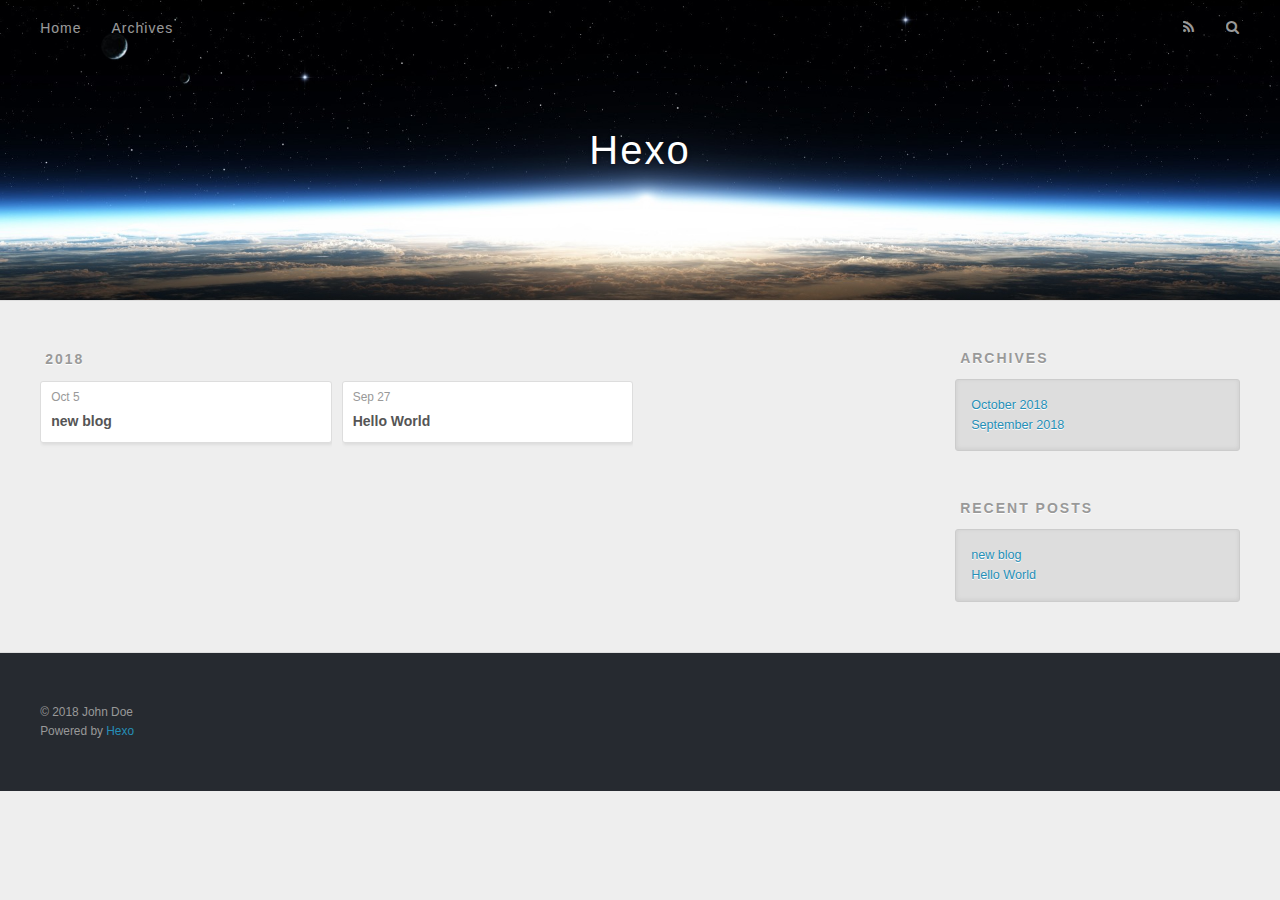
==== archives/index.html @ 99ccfb4d "Site updated: 2018-10-05 17:30:05" ====
<!DOCTYPE html>
<html>
<head>
  <meta charset="utf-8">
  

  
  <title>Archives | Hexo</title>
  <meta name="viewport" content="width=device-width, initial-scale=1, maximum-scale=1">
  <meta property="og:type" content="website">
<meta property="og:title" content="Hexo">
<meta property="og:url" content="http://yoursite.com/archives/index.html">
<meta property="og:site_name" content="Hexo">
<meta property="og:locale" content="default">
<meta name="twitter:card" content="summary">
<meta name="twitter:title" content="Hexo">
  
    <link rel="alternate" href="/atom.xml" title="Hexo" type="application/atom+xml">
  
  
    <link rel="icon" href="/favicon.png">
  
  
    <link href="//fonts.googleapis.com/css?family=Source+Code+Pro" rel="stylesheet" type="text/css">
  
  <link rel="stylesheet" href="/css/style.css">
</head>

<body>
  <div id="container">
    <div id="wrap">
      <header id="header">
  <div id="banner"></div>
  <div id="header-outer" class="outer">
    <div id="header-title" class="inner">
      <h1 id="logo-wrap">
        <a href="/" id="logo">Hexo</a>
      </h1>
      
    </div>
    <div id="header-inner" class="inner">
      <nav id="main-nav">
        <a id="main-nav-toggle" class="nav-icon"></a>
        
          <a class="main-nav-link" href="/">Home</a>
        
          <a class="main-nav-link" href="/archives">Archives</a>
        
      </nav>
      <nav id="sub-nav">
        
          <a id="nav-rss-link" class="nav-icon" href="/atom.xml" title="RSS Feed"></a>
        
        <a id="nav-search-btn" class="nav-icon" title="Search"></a>
      </nav>
      <div id="search-form-wrap">
        <form action="//google.com/search" method="get" accept-charset="UTF-8" class="search-form"><input type="search" name="q" class="search-form-input" placeholder="Search"><button type="submit" class="search-form-submit">&#xF002;</button><input type="hidden" name="sitesearch" value="http://yoursite.com"></form>
      </div>
    </div>
  </div>
</header>
      <div class="outer">
        <section id="main">
  
  
    
    
      
      
      <section class="archives-wrap">
        <div class="archive-year-wrap">
          <a href="/archives/2018" class="archive-year">2018</a>
        </div>
        <div class="archives">
    
    <article class="archive-article archive-type-post">
  <div class="archive-article-inner">
    <header class="archive-article-header">
      <a href="/2018/10/05/new-blog/" class="archive-article-date">
  <time datetime="2018-10-05T09:23:16.000Z" itemprop="datePublished">Oct 5</time>
</a>
      
  
    <h1 itemprop="name">
      <a class="archive-article-title" href="/2018/10/05/new-blog/">new blog</a>
    </h1>
  

    </header>
  </div>
</article>
  
    
    
    <article class="archive-article archive-type-post">
  <div class="archive-article-inner">
    <header class="archive-article-header">
      <a href="/2018/09/27/hello-world/" class="archive-article-date">
  <time datetime="2018-09-27T07:28:44.805Z" itemprop="datePublished">Sep 27</time>
</a>
      
  
    <h1 itemprop="name">
      <a class="archive-article-title" href="/2018/09/27/hello-world/">Hello World</a>
    </h1>
  

    </header>
  </div>
</article>
  
  
    </div></section>
  


</section>
        
          <aside id="sidebar">
  
    

  
    

  
    
  
    
  <div class="widget-wrap">
    <h3 class="widget-title">Archives</h3>
    <div class="widget">
      <ul class="archive-list"><li class="archive-list-item"><a class="archive-list-link" href="/archives/2018/10/">October 2018</a></li><li class="archive-list-item"><a class="archive-list-link" href="/archives/2018/09/">September 2018</a></li></ul>
    </div>
  </div>


  
    
  <div class="widget-wrap">
    <h3 class="widget-title">Recent Posts</h3>
    <div class="widget">
      <ul>
        
          <li>
            <a href="/2018/10/05/new-blog/">new blog</a>
          </li>
        
          <li>
            <a href="/2018/09/27/hello-world/">Hello World</a>
          </li>
        
      </ul>
    </div>
  </div>

  
</aside>
        
      </div>
      <footer id="footer">
  
  <div class="outer">
    <div id="footer-info" class="inner">
      &copy; 2018 John Doe<br>
      Powered by <a href="http://hexo.io/" target="_blank">Hexo</a>
    </div>
  </div>
</footer>
    </div>
    <nav id="mobile-nav">
  
    <a href="/" class="mobile-nav-link">Home</a>
  
    <a href="/archives" class="mobile-nav-link">Archives</a>
  
</nav>
    

<script src="//ajax.googleapis.com/ajax/libs/jquery/2.0.3/jquery.min.js"></script>


  <link rel="stylesheet" href="/fancybox/jquery.fancybox.css">
  <script src="/fancybox/jquery.fancybox.pack.js"></script>


<script src="/js/script.js"></script>



  </div>
</body>
</html>
---- css/style.css ----
body {
  width: 100%;
}
body:before,
body:after {
  content: "";
  display: table;
}
body:after {
  clear: both;
}
html,
body,
div,
span,
applet,
object,
iframe,
h1,
h2,
h3,
h4,
h5,
h6,
p,
blockquote,
pre,
a,
abbr,
acronym,
address,
big,
cite,
code,
del,
dfn,
em,
img,
ins,
kbd,
q,
s,
samp,
small,
strike,
strong,
sub,
sup,
tt,
var,
dl,
dt,
dd,
ol,
ul,
li,
fieldset,
form,
label,
legend,
table,
caption,
tbody,
tfoot,
thead,
tr,
th,
td {
  margin: 0;
  padding: 0;
  border: 0;
  outline: 0;
  font-weight: inherit;
  font-style: inherit;
  font-family: inherit;
  font-size: 100%;
  vertical-align: baseline;
}
body {
  line-height: 1;
  color: #000;
  background: #fff;
}
ol,
ul {
  list-style: none;
}
table {
  border-collapse: separate;
  border-spacing: 0;
  vertical-align: middle;
}
caption,
th,
td {
  text-align: left;
  font-weight: normal;
  vertical-align: middle;
}
a img {
  border: none;
}
input,
button {
  margin: 0;
  padding: 0;
}
input::-moz-focus-inner,
button::-moz-focus-inner {
  border: 0;
  padding: 0;
}
@font-face {
  font-family: FontAwesome;
  font-style: normal;
  font-weight: normal;
  src: url("fonts/fontawesome-webfont.eot?v=#4.0.3");
  src: url("fonts/fontawesome-webfont.eot?#iefix&v=#4.0.3") format("embedded-opentype"), url("fonts/fontawesome-webfont.woff?v=#4.0.3") format("woff"), url("fonts/fontawesome-webfont.ttf?v=#4.0.3") format("truetype"), url("fonts/fontawesome-webfont.svg#fontawesomeregular?v=#4.0.3") format("svg");
}
html,
body,
#container {
  height: 100%;
}
body {
  background: #eee;
  font: 14px -apple-system, BlinkMacSystemFont, "Segoe UI", "Roboto", "Oxygen", "Ubuntu", "Cantarell", "Fira Sans", "Droid Sans", "Helvetica Neue", sans-serif;
  -webkit-text-size-adjust: 100%;
}
.outer {
  max-width: 1220px;
  margin: 0 auto;
  padding: 0 20px;
}
.outer:before,
.outer:after {
  content: "";
  display: table;
}
.outer:after {
  clear: both;
}
.inner {
  display: inline;
  float: left;
  width: 98.33333333333333%;
  margin: 0 0.833333333333333%;
}
.left,
.alignleft {
  float: left;
}
.right,
.alignright {
  float: right;
}
.clear {
  clear: both;
}
#container {
  position: relative;
}
.mobile-nav-on {
  overflow: hidden;
}
#wrap {
  height: 100%;
  width: 100%;
  position: absolute;
  top: 0;
  left: 0;
  -webkit-transition: 0.2s ease-out;
  -moz-transition: 0.2s ease-out;
  -ms-transition: 0.2s ease-out;
  transition: 0.2s ease-out;
  z-index: 1;
  background: #eee;
}
.mobile-nav-on #wrap {
  left: 280px;
}
@media screen and (min-width: 768px) {
  #main {
    display: inline;
    float: left;
    width: 73.33333333333333%;
    margin: 0 0.833333333333333%;
  }
}
.article-date,
.article-category-link,
.archive-year,
.widget-title {
  text-decoration: none;
  text-transform: uppercase;
  letter-spacing: 2px;
  color: #999;
  margin-bottom: 1em;
  margin-left: 5px;
  line-height: 1em;
  text-shadow: 0 1px #fff;
  font-weight: bold;
}
.article-inner,
.archive-article-inner {
  background: #fff;
  -webkit-box-shadow: 1px 2px 3px #ddd;
  box-shadow: 1px 2px 3px #ddd;
  border: 1px solid #ddd;
  border-radius: 3px;
}
.article-entry h1,
.widget h1 {
  font-size: 2em;
}
.article-entry h2,
.widget h2 {
  font-size: 1.5em;
}
.article-entry h3,
.widget h3 {
  font-size: 1.3em;
}
.article-entry h4,
.widget h4 {
  font-size: 1.2em;
}
.article-entry h5,
.widget h5 {
  font-size: 1em;
}
.article-entry h6,
.widget h6 {
  font-size: 1em;
  color: #999;
}
.article-entry hr,
.widget hr {
  border: 1px dashed #ddd;
}
.article-entry strong,
.widget strong {
  font-weight: bold;
}
.article-entry em,
.widget em,
.article-entry cite,
.widget cite {
  font-style: italic;
}
.article-entry sup,
.widget sup,
.article-entry sub,
.widget sub {
  font-size: 0.75em;
  line-height: 0;
  position: relative;
  vertical-align: baseline;
}
.article-entry sup,
.widget sup {
  top: -0.5em;
}
.article-entry sub,
.widget sub {
  bottom: -0.2em;
}
.article-entry small,
.widget small {
  font-size: 0.85em;
}
.article-entry acronym,
.widget acronym,
.article-entry abbr,
.widget abbr {
  border-bottom: 1px dotted;
}
.article-entry ul,
.widget ul,
.article-entry ol,
.widget ol,
.article-entry dl,
.widget dl {
  margin: 0 20px;
  line-height: 1.6em;
}
.article-entry ul ul,
.widget ul ul,
.article-entry ol ul,
.widget ol ul,
.article-entry ul ol,
.widget ul ol,
.article-entry ol ol,
.widget ol ol {
  margin-top: 0;
  margin-bottom: 0;
}
.article-entry ul,
.widget ul {
  list-style: disc;
}
.article-entry ol,
.widget ol {
  list-style: decimal;
}
.article-entry dt,
.widget dt {
  font-weight: bold;
}
#header {
  height: 300px;
  position: relative;
  border-bottom: 1px solid #ddd;
}
#header:before,
#header:after {
  content: "";
  position: absolute;
  left: 0;
  right: 0;
  height: 40px;
}
#header:before {
  top: 0;
  background: -webkit-linear-gradient(rgba(0,0,0,0.2), transparent);
  background: -moz-linear-gradient(rgba(0,0,0,0.2), transparent);
  background: -ms-linear-gradient(rgba(0,0,0,0.2), transparent);
  background: linear-gradient(rgba(0,0,0,0.2), transparent);
}
#header:after {
  bottom: 0;
  background: -webkit-linear-gradient(transparent, rgba(0,0,0,0.2));
  background: -moz-linear-gradient(transparent, rgba(0,0,0,0.2));
  background: -ms-linear-gradient(transparent, rgba(0,0,0,0.2));
  background: linear-gradient(transparent, rgba(0,0,0,0.2));
}
#header-outer {
  height: 100%;
  position: relative;
}
#header-inner {
  position: relative;
  overflow: hidden;
}
#banner {
  position: absolute;
  top: 0;
  left: 0;
  width: 100%;
  height: 100%;
  background: url("images/banner.jpg") center #000;
  -webkit-background-size: cover;
  -moz-background-size: cover;
  background-size: cover;
  z-index: -1;
}
#header-title {
  text-align: center;
  height: 40px;
  position: absolute;
  top: 50%;
  left: 0;
  margin-top: -20px;
}
#logo,
#subtitle {
  text-decoration: none;
  color: #fff;
  font-weight: 300;
  text-shadow: 0 1px 4px rgba(0,0,0,0.3);
}
#logo {
  font-size: 40px;
  line-height: 40px;
  letter-spacing: 2px;
}
#subtitle {
  font-size: 16px;
  line-height: 16px;
  letter-spacing: 1px;
}
#subtitle-wrap {
  margin-top: 16px;
}
#main-nav {
  float: left;
  margin-left: -15px;
}
.nav-icon,
.main-nav-link {
  float: left;
  color: #fff;
  opacity: 0.6;
  text-decoration: none;
  text-shadow: 0 1px rgba(0,0,0,0.2);
  -webkit-transition: opacity 0.2s;
  -moz-transition: opacity 0.2s;
  -ms-transition: opacity 0.2s;
  transition: opacity 0.2s;
  display: block;
  padding: 20px 15px;
}
.nav-icon:hover,
.main-nav-link:hover {
  opacity: 1;
}
.nav-icon {
  font-family: FontAwesome;
  text-align: center;
  font-size: 14px;
  width: 14px;
  height: 14px;
  padding: 20px 15px;
  position: relative;
  cursor: pointer;
}
.main-nav-link {
  font-weight: 300;
  letter-spacing: 1px;
}
@media screen and (max-width: 479px) {
  .main-nav-link {
    display: none;
  }
}
#main-nav-toggle {
  display: none;
}
#main-nav-toggle:before {
  content: "\f0c9";
}
@media screen and (max-width: 479px) {
  #main-nav-toggle {
    display: block;
  }
}
#sub-nav {
  float: right;
  margin-right: -15px;
}
#nav-rss-link:before {
  content: "\f09e";
}
#nav-search-btn:before {
  content: "\f002";
}
#search-form-wrap {
  position: absolute;
  top: 15px;
  width: 150px;
  height: 30px;
  right: -150px;
  opacity: 0;
  -webkit-transition: 0.2s ease-out;
  -moz-transition: 0.2s ease-out;
  -ms-transition: 0.2s ease-out;
  transition: 0.2s ease-out;
}
#search-form-wrap.on {
  opacity: 1;
  right: 0;
}
@media screen and (max-width: 479px) {
  #search-form-wrap {
    width: 100%;
    right: -100%;
  }
}
.search-form {
  position: absolute;
  top: 0;
  left: 0;
  right: 0;
  background: #fff;
  padding: 5px 15px;
  border-radius: 15px;
  -webkit-box-shadow: 0 0 10px rgba(0,0,0,0.3);
  box-shadow: 0 0 10px rgba(0,0,0,0.3);
}
.search-form-input {
  border: none;
  background: none;
  color: #555;
  width: 100%;
  font: 13px -apple-system, BlinkMacSystemFont, "Segoe UI", "Roboto", "Oxygen", "Ubuntu", "Cantarell", "Fira Sans", "Droid Sans", "Helvetica Neue", sans-serif;
  outline: none;
}
.search-form-input::-webkit-search-results-decoration,
.search-form-input::-webkit-search-cancel-button {
  -webkit-appearance: none;
}
.search-form-submit {
  position: absolute;
  top: 50%;
  right: 10px;
  margin-top: -7px;
  font: 13px FontAwesome;
  border: none;
  background: none;
  color: #bbb;
  cursor: pointer;
}
.search-form-submit:hover,
.search-form-submit:focus {
  color: #777;
}
.article {
  margin: 50px 0;
}
.article-inner {
  overflow: hidden;
}
.article-meta:before,
.article-meta:after {
  content: "";
  display: table;
}
.article-meta:after {
  clear: both;
}
.article-date {
  float: left;
}
.article-category {
  float: left;
  line-height: 1em;
  color: #ccc;
  text-shadow: 0 1px #fff;
  margin-left: 8px;
}
.article-category:before {
  content: "\2022";
}
.article-category-link {
  margin: 0 12px 1em;
}
.article-header {
  padding: 20px 20px 0;
}
.article-title {
  text-decoration: none;
  font-size: 2em;
  font-weight: bold;
  color: #555;
  line-height: 1.1em;
  -webkit-transition: color 0.2s;
  -moz-transition: color 0.2s;
  -ms-transition: color 0.2s;
  transition: color 0.2s;
}
a.article-title:hover {
  color: #258fb8;
}
.article-entry {
  color: #555;
  padding: 0 20px;
}
.article-entry:before,
.article-entry:after {
  content: "";
  display: table;
}
.article-entry:after {
  clear: both;
}
.article-entry p,
.article-entry table {
  line-height: 1.6em;
  margin: 1.6em 0;
}
.article-entry h1,
.article-entry h2,
.article-entry h3,
.article-entry h4,
.article-entry h5,
.article-entry h6 {
  font-weight: bold;
}
.article-entry h1,
.article-entry h2,
.article-entry h3,
.article-entry h4,
.article-entry h5,
.article-entry h6 {
  line-height: 1.1em;
  margin: 1.1em 0;
}
.article-entry a {
  color: #258fb8;
  text-decoration: none;
}
.article-entry a:hover {
  text-decoration: underline;
}
.article-entry ul,
.article-entry ol,
.article-entry dl {
  margin-top: 1.6em;
  margin-bottom: 1.6em;
}
.article-entry img,
.article-entry video {
  max-width: 100%;
  height: auto;
  display: block;
  margin: auto;
}
.article-entry iframe {
  border: none;
}
.article-entry table {
  width: 100%;
  border-collapse: collapse;
  border-spacing: 0;
}
.article-entry th {
  font-weight: bold;
  border-bottom: 3px solid #ddd;
  padding-bottom: 0.5em;
}
.article-entry td {
  border-bottom: 1px solid #ddd;
  padding: 10px 0;
}
.article-entry blockquote {
  font-family: Georgia, "Times New Roman", serif;
  font-size: 1.4em;
  margin: 1.6em 20px;
  text-align: center;
}
.article-entry blockquote footer {
  font-size: 14px;
  margin: 1.6em 0;
  font-family: -apple-system, BlinkMacSystemFont, "Segoe UI", "Roboto", "Oxygen", "Ubuntu", "Cantarell", "Fira Sans", "Droid Sans", "Helvetica Neue", sans-serif;
}
.article-entry blockquote footer cite:before {
  content: "—";
  padding: 0 0.5em;
}
.article-entry .pullquote {
  text-align: left;
  width: 45%;
  margin: 0;
}
.article-entry .pullquote.left {
  margin-left: 0.5em;
  margin-right: 1em;
}
.article-entry .pullquote.right {
  margin-right: 0.5em;
  margin-left: 1em;
}
.article-entry .caption {
  color: #999;
  display: block;
  font-size: 0.9em;
  margin-top: 0.5em;
  position: relative;
  text-align: center;
}
.article-entry .video-container {
  position: relative;
  padding-top: 56.25%;
  height: 0;
  overflow: hidden;
}
.article-entry .video-container iframe,
.article-entry .video-container object,
.article-entry .video-container embed {
  position: absolute;
  top: 0;
  left: 0;
  width: 100%;
  height: 100%;
  margin-top: 0;
}
.article-more-link a {
  display: inline-block;
  line-height: 1em;
  padding: 6px 15px;
  border-radius: 15px;
  background: #eee;
  color: #999;
  text-shadow: 0 1px #fff;
  text-decoration: none;
}
.article-more-link a:hover {
  background: #258fb8;
  color: #fff;
  text-decoration: none;
  text-shadow: 0 1px #1e7293;
}
.article-footer {
  font-size: 0.85em;
  line-height: 1.6em;
  border-top: 1px solid #ddd;
  padding-top: 1.6em;
  margin: 0 20px 20px;
}
.article-footer:before,
.article-footer:after {
  content: "";
  display: table;
}
.article-footer:after {
  clear: both;
}
.article-footer a {
  color: #999;
  text-decoration: none;
}
.article-footer a:hover {
  color: #555;
}
.article-tag-list-item {
  float: left;
  margin-right: 10px;
}
.article-tag-list-link:before {
  content: "#";
}
.article-comment-link {
  float: right;
}
.article-comment-link:before {
  content: "\f075";
  font-family: FontAwesome;
  padding-right: 8px;
}
.article-share-link {
  cursor: pointer;
  float: right;
  margin-left: 20px;
}
.article-share-link:before {
  content: "\f064";
  font-family: FontAwesome;
  padding-right: 6px;
}
#article-nav {
  position: relative;
}
#article-nav:before,
#article-nav:after {
  content: "";
  display: table;
}
#article-nav:after {
  clear: both;
}
@media screen and (min-width: 768px) {
  #article-nav {
    margin: 50px 0;
  }
  #article-nav:before {
    width: 8px;
    height: 8px;
    position: absolute;
    top: 50%;
    left: 50%;
    margin-top: -4px;
    margin-left: -4px;
    content: "";
    border-radius: 50%;
    background: #ddd;
    -webkit-box-shadow: 0 1px 2px #fff;
    box-shadow: 0 1px 2px #fff;
  }
}
.article-nav-link-wrap {
  text-decoration: none;
  text-shadow: 0 1px #fff;
  color: #999;
  -webkit-box-sizing: border-box;
  -moz-box-sizing: border-box;
  box-sizing: border-box;
  margin-top: 50px;
  text-align: center;
  display: block;
}
.article-nav-link-wrap:hover {
  color: #555;
}
@media screen and (min-width: 768px) {
  .article-nav-link-wrap {
    width: 50%;
    margin-top: 0;
  }
}
@media screen and (min-width: 768px) {
  #article-nav-newer {
    float: left;
    text-align: right;
    padding-right: 20px;
  }
}
@media screen and (min-width: 768px) {
  #article-nav-older {
    float: right;
    text-align: left;
    padding-left: 20px;
  }
}
.article-nav-caption {
  text-transform: uppercase;
  letter-spacing: 2px;
  color: #ddd;
  line-height: 1em;
  font-weight: bold;
}
#article-nav-newer .article-nav-caption {
  margin-right: -2px;
}
.article-nav-title {
  font-size: 0.85em;
  line-height: 1.6em;
  margin-top: 0.5em;
}
.article-share-box {
  position: absolute;
  display: none;
  background: #fff;
  -webkit-box-shadow: 1px 2px 10px rgba(0,0,0,0.2);
  box-shadow: 1px 2px 10px rgba(0,0,0,0.2);
  border-radius: 3px;
  margin-left: -145px;
  overflow: hidden;
  z-index: 1;
}
.article-share-box.on {
  display: block;
}
.article-share-input {
  width: 100%;
  background: none;
  -webkit-box-sizing: border-box;
  -moz-box-sizing: border-box;
  box-sizing: border-box;
  font: 14px -apple-system, BlinkMacSystemFont, "Segoe UI", "Roboto", "Oxygen", "Ubuntu", "Cantarell", "Fira Sans", "Droid Sans", "Helvetica Neue", sans-serif;
  padding: 0 15px;
  color: #555;
  outline: none;
  border: 1px solid #ddd;
  border-radius: 3px 3px 0 0;
  height: 36px;
  line-height: 36px;
}
.article-share-links {
  background: #eee;
}
.article-share-links:before,
.article-share-links:after {
  content: "";
  display: table;
}
.article-share-links:after {
  clear: both;
}
.article-share-twitter,
.article-share-facebook,
.article-share-pinterest,
.article-share-google {
  width: 50px;
  height: 36px;
  display: block;
  float: left;
  position: relative;
  color: #999;
  text-shadow: 0 1px #fff;
}
.article-share-twitter:before,
.article-share-facebook:before,
.article-share-pinterest:before,
.article-share-google:before {
  font-size: 20px;
  font-family: FontAwesome;
  width: 20px;
  height: 20px;
  position: absolute;
  top: 50%;
  left: 50%;
  margin-top: -10px;
  margin-left: -10px;
  text-align: center;
}
.article-share-twitter:hover,
.article-share-facebook:hover,
.article-share-pinterest:hover,
.article-share-google:hover {
  color: #fff;
}
.article-share-twitter:before {
  content: "\f099";
}
.article-share-twitter:hover {
  background: #00aced;
  text-shadow: 0 1px #008abe;
}
.article-share-facebook:before {
  content: "\f09a";
}
.article-share-facebook:hover {
  background: #3b5998;
  text-shadow: 0 1px #2f477a;
}
.article-share-pinterest:before {
  content: "\f0d2";
}
.article-share-pinterest:hover {
  background: #cb2027;
  text-shadow: 0 1px #a21a1f;
}
.article-share-google:before {
  content: "\f0d5";
}
.article-share-google:hover {
  background: #dd4b39;
  text-shadow: 0 1px #be3221;
}
.article-gallery {
  background: #000;
  position: relative;
}
.article-gallery-photos {
  position: relative;
  overflow: hidden;
}
.article-gallery-img {
  display: none;
  max-width: 100%;
}
.article-gallery-img:first-child {
  display: block;
}
.article-gallery-img.loaded {
  position: absolute;
  display: block;
}
.article-gallery-img img {
  display: block;
  max-width: 100%;
  margin: 0 auto;
}
#comments {
  background: #fff;
  -webkit-box-shadow: 1px 2px 3px #ddd;
  box-shadow: 1px 2px 3px #ddd;
  padding: 20px;
  border: 1px solid #ddd;
  border-radius: 3px;
  margin: 50px 0;
}
#comments a {
  color: #258fb8;
}
.archives-wrap {
  margin: 50px 0;
}
.archives:before,
.archives:after {
  content: "";
  display: table;
}
.archives:after {
  clear: both;
}
.archive-year-wrap {
  margin-bottom: 1em;
}
.archives {
  -webkit-column-gap: 10px;
  -moz-column-gap: 10px;
  column-gap: 10px;
}
@media screen and (min-width: 480px) and (max-width: 767px) {
  .archives {
    -webkit-column-count: 2;
    -moz-column-count: 2;
    column-count: 2;
  }
}
@media screen and (min-width: 768px) {
  .archives {
    -webkit-column-count: 3;
    -moz-column-count: 3;
    column-count: 3;
  }
}
.archive-article {
  -webkit-column-break-inside: avoid;
  page-break-inside: avoid;
  overflow: hidden;
  break-inside: avoid-column;
}
.archive-article-inner {
  padding: 10px;
  margin-bottom: 15px;
}
.archive-article-title {
  text-decoration: none;
  font-weight: bold;
  color: #555;
  -webkit-transition: color 0.2s;
  -moz-transition: color 0.2s;
  -ms-transition: color 0.2s;
  transition: color 0.2s;
  line-height: 1.6em;
}
.archive-article-title:hover {
  color: #258fb8;
}
.archive-article-footer {
  margin-top: 1em;
}
.archive-article-date {
  color: #999;
  text-decoration: none;
  font-size: 0.85em;
  line-height: 1em;
  margin-bottom: 0.5em;
  display: block;
}
#page-nav {
  margin: 50px auto;
  background: #fff;
  -webkit-box-shadow: 1px 2px 3px #ddd;
  box-shadow: 1px 2px 3px #ddd;
  border: 1px solid #ddd;
  border-radius: 3px;
  text-align: center;
  color: #999;
  overflow: hidden;
}
#page-nav:before,
#page-nav:after {
  content: "";
  display: table;
}
#page-nav:after {
  clear: both;
}
#page-nav a,
#page-nav span {
  padding: 10px 20px;
  line-height: 1;
  height: 2ex;
}
#page-nav a {
  color: #999;
  text-decoration: none;
}
#page-nav a:hover {
  background: #999;
  color: #fff;
}
#page-nav .prev {
  float: left;
}
#page-nav .next {
  float: right;
}
#page-nav .page-number {
  display: inline-block;
}
@media screen and (max-width: 479px) {
  #page-nav .page-number {
    display: none;
  }
}
#page-nav .current {
  color: #555;
  font-weight: bold;
}
#page-nav .space {
  color: #ddd;
}
#footer {
  background: #262a30;
  padding: 50px 0;
  border-top: 1px solid #ddd;
  color: #999;
}
#footer a {
  color: #258fb8;
  text-decoration: none;
}
#footer a:hover {
  text-decoration: underline;
}
#footer-info {
  line-height: 1.6em;
  font-size: 0.85em;
}
.article-entry pre,
.article-entry .highlight {
  background: #2d2d2d;
  margin: 0 -20px;
  padding: 15px 20px;
  border-style: solid;
  border-color: #ddd;
  border-width: 1px 0;
  overflow: auto;
  color: #ccc;
  line-height: 22.400000000000002px;
}
.article-entry .highlight .gutter pre,
.article-entry .gist .gist-file .gist-data .line-numbers {
  color: #666;
  font-size: 0.85em;
}
.article-entry pre,
.article-entry code {
  font-family: "Source Code Pro", Consolas, Monaco, Menlo, Consolas, monospace;
}
.article-entry code {
  background: #eee;
  text-shadow: 0 1px #fff;
  padding: 0 0.3em;
}
.article-entry pre code {
  background: none;
  text-shadow: none;
  padding: 0;
}
.article-entry .highlight pre {
  border: none;
  margin: 0;
  padding: 0;
}
.article-entry .highlight table {
  margin: 0;
  width: auto;
}
.article-entry .highlight td {
  border: none;
  padding: 0;
}
.article-entry .highlight figcaption {
  font-size: 0.85em;
  color: #999;
  line-height: 1em;
  margin-bottom: 1em;
}
.article-entry .highlight figcaption:before,
.article-entry .highlight figcaption:after {
  content: "";
  display: table;
}
.article-entry .highlight figcaption:after {
  clear: both;
}
.article-entry .highlight figcaption a {
  float: right;
}
.article-entry .highlight .gutter pre {
  text-align: right;
  padding-right: 20px;
}
.article-entry .highlight .line {
  height: 22.400000000000002px;
}
.article-entry .highlight .line.marked {
  background: #515151;
}
.article-entry .gist {
  margin: 0 -20px;
  border-style: solid;
  border-color: #ddd;
  border-width: 1px 0;
  background: #2d2d2d;
  padding: 15px 20px 15px 0;
}
.article-entry .gist .gist-file {
  border: none;
  font-family: "Source Code Pro", Consolas, Monaco, Menlo, Consolas, monospace;
  margin: 0;
}
.article-entry .gist .gist-file .gist-data {
  background: none;
  border: none;
}
.article-entry .gist .gist-file .gist-data .line-numbers {
  background: none;
  border: none;
  padding: 0 20px 0 0;
}
.article-entry .gist .gist-file .gist-data .line-data {
  padding: 0 !important;
}
.article-entry .gist .gist-file .highlight {
  margin: 0;
  padding: 0;
  border: none;
}
.article-entry .gist .gist-file .gist-meta {
  background: #2d2d2d;
  color: #999;
  font: 0.85em -apple-system, BlinkMacSystemFont, "Segoe UI", "Roboto", "Oxygen", "Ubuntu", "Cantarell", "Fira Sans", "Droid Sans", "Helvetica Neue", sans-serif;
  text-shadow: 0 0;
  padding: 0;
  margin-top: 1em;
  margin-left: 20px;
}
.article-entry .gist .gist-file .gist-meta a {
  color: #258fb8;
  font-weight: normal;
}
.article-entry .gist .gist-file .gist-meta a:hover {
  text-decoration: underline;
}
pre .comment,
pre .title {
  color: #999;
}
pre .variable,
pre .attribute,
pre .tag,
pre .regexp,
pre .ruby .constant,
pre .xml .tag .title,
pre .xml .pi,
pre .xml .doctype,
pre .html .doctype,
pre .css .id,
pre .css .class,
pre .css .pseudo {
  color: #f2777a;
}
pre .number,
pre .preprocessor,
pre .built_in,
pre .literal,
pre .params,
pre .constant {
  color: #f99157;
}
pre .class,
pre .ruby .class .title,
pre .css .rules .attribute {
  color: #9c9;
}
pre .string,
pre .value,
pre .inheritance,
pre .header,
pre .ruby .symbol,
pre .xml .cdata {
  color: #9c9;
}
pre .css .hexcolor {
  color: #6cc;
}
pre .function,
pre .python .decorator,
pre .python .title,
pre .ruby .function .title,
pre .ruby .title .keyword,
pre .perl .sub,
pre .javascript .title,
pre .coffeescript .title {
  color: #69c;
}
pre .keyword,
pre .javascript .function {
  color: #c9c;
}
@media screen and (max-width: 479px) {
  #mobile-nav {
    position: absolute;
    top: 0;
    left: 0;
    width: 280px;
    height: 100%;
    background: #191919;
    border-right: 1px solid #fff;
  }
}
@media screen and (max-width: 479px) {
  .mobile-nav-link {
    display: block;
    color: #999;
    text-decoration: none;
    padding: 15px 20px;
    font-weight: bold;
  }
  .mobile-nav-link:hover {
    color: #fff;
  }
}
@media screen and (min-width: 768px) {
  #sidebar {
    display: inline;
    float: left;
    width: 23.333333333333332%;
    margin: 0 0.833333333333333%;
  }
}
.widget-wrap {
  margin: 50px 0;
}
.widget {
  color: #777;
  text-shadow: 0 1px #fff;
  background: #ddd;
  -webkit-box-shadow: 0 -1px 4px #ccc inset;
  box-shadow: 0 -1px 4px #ccc inset;
  border: 1px solid #ccc;
  padding: 15px;
  border-radius: 3px;
}
.widget a {
  color: #258fb8;
  text-decoration: none;
}
.widget a:hover {
  text-decoration: underline;
}
.widget ul ul,
.widget ol ul,
.widget dl ul,
.widget ul ol,
.widget ol ol,
.widget dl ol,
.widget ul dl,
.widget ol dl,
.widget dl dl {
  margin-left: 15px;
  list-style: disc;
}
.widget {
  line-height: 1.6em;
  word-wrap: break-word;
  font-size: 0.9em;
}
.widget ul,
.widget ol {
  list-style: none;
  margin: 0;
}
.widget ul ul,
.widget ol ul,
.widget ul ol,
.widget ol ol {
  margin: 0 20px;
}
.widget ul ul,
.widget ol ul {
  list-style: disc;
}
.widget ul ol,
.widget ol ol {
  list-style: decimal;
}
.category-list-count,
.tag-list-count,
.archive-list-count {
  padding-left: 5px;
  color: #999;
  font-size: 0.85em;
}
.category-list-count:before,
.tag-list-count:before,
.archive-list-count:before {
  content: "(";
}
.category-list-count:after,
.tag-list-count:after,
.archive-list-count:after {
  content: ")";
}
.tagcloud a {
  margin-right: 5px;
  display: inline-block;
}
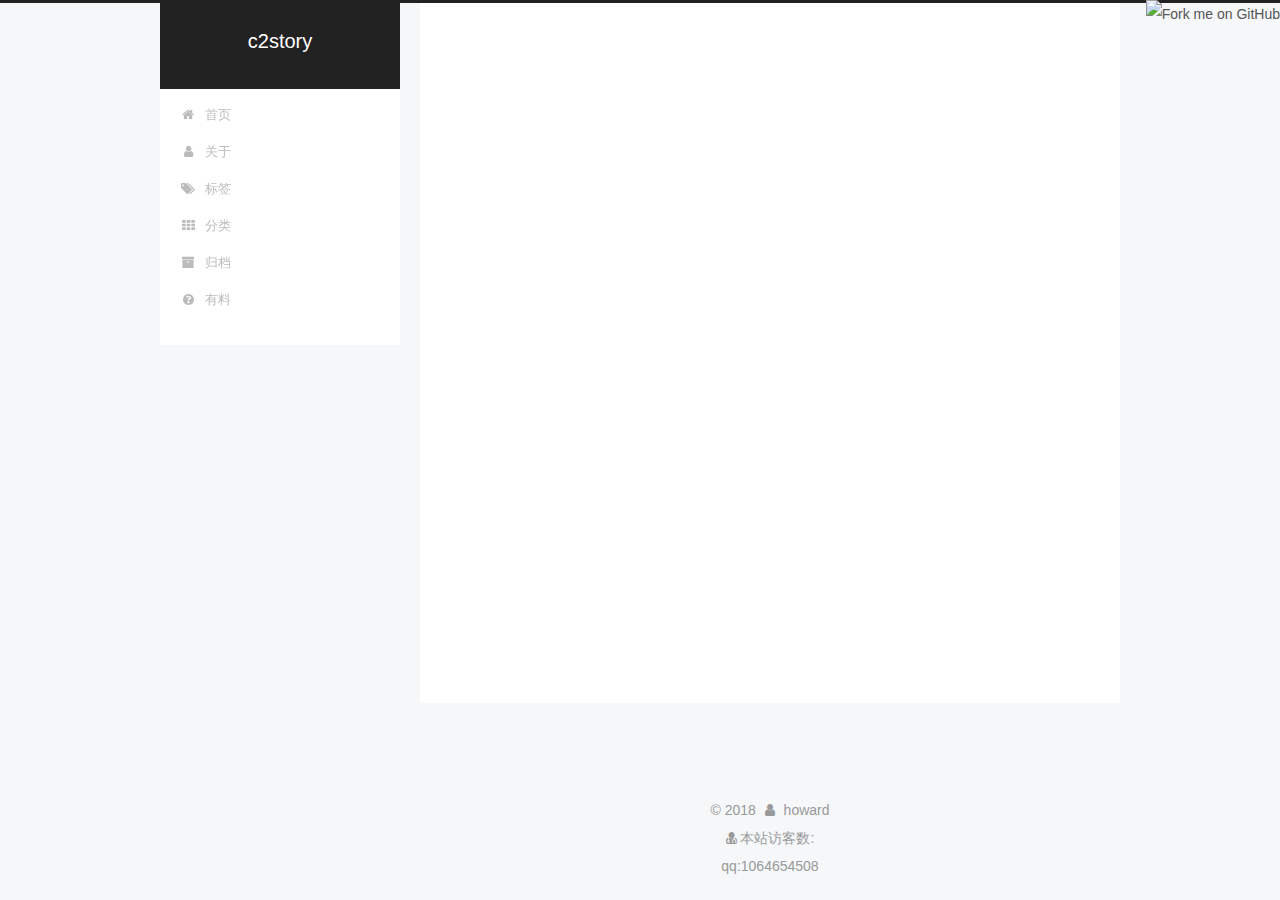
==== commit bf9e1746: "Site updated: 2018-10-05 18:23:35" ====
--- a/archives/index.html
+++ b/archives/index.html
@@ -1,193 +1,637 @@
 <!DOCTYPE html>
-<html>
+
+
+
+  
+
+
+<html class="theme-next pisces use-motion" lang="zh-Hans">
 <head>
-  <meta charset="utf-8">
-  
-
-  
-  <title>Archives | Hexo</title>
-  <meta name="viewport" content="width=device-width, initial-scale=1, maximum-scale=1">
-  <meta property="og:type" content="website">
-<meta property="og:title" content="Hexo">
+  <meta charset="UTF-8"/>
+<meta http-equiv="X-UA-Compatible" content="IE=edge" />
+<meta name="viewport" content="width=device-width, initial-scale=1, maximum-scale=1"/>
+<meta name="theme-color" content="#222">
+
+
+
+
+
+
+
+
+
+<meta http-equiv="Cache-Control" content="no-transform" />
+<meta http-equiv="Cache-Control" content="no-siteapp" />
+
+
+
+
+
+
+
+
+
+
+
+
+
+
+
+
+  
+  
+  <link href="/lib/fancybox/source/jquery.fancybox.css?v=2.1.5" rel="stylesheet" type="text/css" />
+
+
+
+
+
+
+
+<link href="/lib/font-awesome/css/font-awesome.min.css?v=4.6.2" rel="stylesheet" type="text/css" />
+
+<link href="/css/main.css?v=5.1.4" rel="stylesheet" type="text/css" />
+
+
+  <link rel="apple-touch-icon" sizes="180x180" href="/images/apple-touch-icon-next.png?v=5.1.4">
+
+
+  <link rel="icon" type="image/png" sizes="32x32" href="/images/favicon-32x32-next.png?v=5.1.4">
+
+
+  <link rel="icon" type="image/png" sizes="16x16" href="/images/favicon-16x16-next.png?v=5.1.4">
+
+
+  <link rel="mask-icon" href="/images/logo.svg?v=5.1.4" color="#222">
+
+
+
+
+
+  <meta name="keywords" content="Hexo, NexT" />
+
+
+
+
+
+
+
+
+
+
+<meta property="og:type" content="website">
+<meta property="og:title" content="c2story">
 <meta property="og:url" content="http://yoursite.com/archives/index.html">
-<meta property="og:site_name" content="Hexo">
-<meta property="og:locale" content="default">
+<meta property="og:site_name" content="c2story">
+<meta property="og:locale" content="zh-Hans">
 <meta name="twitter:card" content="summary">
-<meta name="twitter:title" content="Hexo">
-  
-    <link rel="alternate" href="/atom.xml" title="Hexo" type="application/atom+xml">
-  
-  
-    <link rel="icon" href="/favicon.png">
-  
-  
-    <link href="//fonts.googleapis.com/css?family=Source+Code+Pro" rel="stylesheet" type="text/css">
-  
-  <link rel="stylesheet" href="/css/style.css">
+<meta name="twitter:title" content="c2story">
+
+
+
+<script type="text/javascript" id="hexo.configurations">
+  var NexT = window.NexT || {};
+  var CONFIG = {
+    root: '/',
+    scheme: 'Pisces',
+    version: '5.1.4',
+    sidebar: {"position":"left","display":"post","offset":12,"b2t":false,"scrollpercent":false,"onmobile":false},
+    fancybox: true,
+    tabs: true,
+    motion: {"enable":true,"async":false,"transition":{"post_block":"fadeIn","post_header":"slideDownIn","post_body":"slideDownIn","coll_header":"slideLeftIn","sidebar":"slideUpIn"}},
+    duoshuo: {
+      userId: '0',
+      author: '博主'
+    },
+    algolia: {
+      applicationID: '',
+      apiKey: '',
+      indexName: '',
+      hits: {"per_page":10},
+      labels: {"input_placeholder":"Search for Posts","hits_empty":"We didn't find any results for the search: ${query}","hits_stats":"${hits} results found in ${time} ms"}
+    }
+  };
+</script>
+
+
+
+  <link rel="canonical" href="http://yoursite.com/archives/"/>
+
+
+
+
+
+  <title>归档 | c2story</title>
+  
+
+
+
+
+
+
+
+
 </head>
 
-<body>
-  <div id="container">
-    <div id="wrap">
-      <header id="header">
-  <div id="banner"></div>
-  <div id="header-outer" class="outer">
-    <div id="header-title" class="inner">
-      <h1 id="logo-wrap">
-        <a href="/" id="logo">Hexo</a>
-      </h1>
-      
+<body itemscope itemtype="http://schema.org/WebPage" lang="zh-Hans">
+
+  
+  
+    
+  
+
+  <div class="container sidebar-position-left page-archive">
+    <div class="headband"></div>
+	<a href="https://github.com/61tongtong"><img style="position: absolute; top: 0; right: 0; border: 0;" src="https://s3.amazonaws.com/github/ribbons/forkme_right_orange_ff7600.png" alt="Fork me on GitHub"></a>
+
+    <header id="header" class="header" itemscope itemtype="http://schema.org/WPHeader">
+      <div class="header-inner"><div class="site-brand-wrapper">
+  <div class="site-meta ">
+    
+
+    <div class="custom-logo-site-title">
+      <a href="/"  class="brand" rel="start">
+        <span class="logo-line-before"><i></i></span>
+        <span class="site-title">c2story</span>
+        <span class="logo-line-after"><i></i></span>
+      </a>
     </div>
-    <div id="header-inner" class="inner">
-      <nav id="main-nav">
-        <a id="main-nav-toggle" class="nav-icon"></a>
-        
-          <a class="main-nav-link" href="/">Home</a>
-        
-          <a class="main-nav-link" href="/archives">Archives</a>
-        
-      </nav>
-      <nav id="sub-nav">
-        
-          <a id="nav-rss-link" class="nav-icon" href="/atom.xml" title="RSS Feed"></a>
-        
-        <a id="nav-search-btn" class="nav-icon" title="Search"></a>
-      </nav>
-      <div id="search-form-wrap">
-        <form action="//google.com/search" method="get" accept-charset="UTF-8" class="search-form"><input type="search" name="q" class="search-form-input" placeholder="Search"><button type="submit" class="search-form-submit">&#xF002;</button><input type="hidden" name="sitesearch" value="http://yoursite.com"></form>
+      
+        <p class="site-subtitle"></p>
+      
+  </div>
+
+  <div class="site-nav-toggle">
+    <button>
+      <span class="btn-bar"></span>
+      <span class="btn-bar"></span>
+      <span class="btn-bar"></span>
+    </button>
+  </div>
+</div>
+
+<nav class="site-nav">
+  
+
+  
+    <ul id="menu" class="menu">
+      
+        
+        <li class="menu-item menu-item-home">
+          <a href="/" rel="section">
+            
+              <i class="menu-item-icon fa fa-fw fa-home"></i> <br />
+            
+            首页
+          </a>
+        </li>
+      
+        
+        <li class="menu-item menu-item-about">
+          <a href="/about/" rel="section">
+            
+              <i class="menu-item-icon fa fa-fw fa-user"></i> <br />
+            
+            关于
+          </a>
+        </li>
+      
+        
+        <li class="menu-item menu-item-tags">
+          <a href="/tags/" rel="section">
+            
+              <i class="menu-item-icon fa fa-fw fa-tags"></i> <br />
+            
+            标签
+          </a>
+        </li>
+      
+        
+        <li class="menu-item menu-item-categories">
+          <a href="/categories/" rel="section">
+            
+              <i class="menu-item-icon fa fa-fw fa-th"></i> <br />
+            
+            分类
+          </a>
+        </li>
+      
+        
+        <li class="menu-item menu-item-archives">
+          <a href="/archives/" rel="section">
+            
+              <i class="menu-item-icon fa fa-fw fa-archive"></i> <br />
+            
+            归档
+          </a>
+        </li>
+      
+        
+        <li class="menu-item menu-item-something">
+          <a href="/something" rel="section">
+            
+              <i class="menu-item-icon fa fa-fw fa-question-circle"></i> <br />
+            
+            有料
+          </a>
+        </li>
+      
+
+      
+    </ul>
+  
+
+  
+</nav>
+
+
+
+ </div>
+    </header>
+
+    <main id="main" class="main">
+      <div class="main-inner">
+        <div class="content-wrap">
+          <div id="content" class="content">
+            
+
+  
+  
+  
+  <div class="post-block archive">
+    <div id="posts" class="posts-collapse">
+      <span class="archive-move-on"></span>
+
+      <span class="archive-page-counter">
+        
+        
+        
+          
+        
+        嗯..! 目前共计 2 篇日志。 继续努力。
+      </span>
+
+      
+
+        
+        
+        
+
+        
+          
+          <div class="collection-title">
+            <h1 class="archive-year" id="archive-year-2018">2018</h1>
+          </div>
+        
+        
+
+        
+
+  <article class="post post-type-normal" itemscope itemtype="http://schema.org/Article">
+    <header class="post-header">
+
+      <h2 class="post-title">
+        
+            <a class="post-title-link" href="/2018/10/05/new-blog/" itemprop="url">
+              
+                <span itemprop="name">new blog</span>
+              
+            </a>
+        
+      </h2>
+
+      <div class="post-meta">
+        <time class="post-time" itemprop="dateCreated"
+              datetime="2018-10-05T17:23:16+08:00"
+              content="2018-10-05" >
+          10-05
+        </time>
       </div>
+
+    </header>
+  </article>
+
+
+
+      
+
+        
+        
+        
+
+        
+        
+
+        
+
+  <article class="post post-type-normal" itemscope itemtype="http://schema.org/Article">
+    <header class="post-header">
+
+      <h2 class="post-title">
+        
+            <a class="post-title-link" href="/2018/09/27/hello-world/" itemprop="url">
+              
+                <span itemprop="name">Hello World</span>
+              
+            </a>
+        
+      </h2>
+
+      <div class="post-meta">
+        <time class="post-time" itemprop="dateCreated"
+              datetime="2018-09-27T15:28:44+08:00"
+              content="2018-09-27" >
+          09-27
+        </time>
+      </div>
+
+    </header>
+  </article>
+
+
+
+      
+
     </div>
   </div>
-</header>
-      <div class="outer">
-        <section id="main">
-  
-  
-    
-    
-      
-      
-      <section class="archives-wrap">
-        <div class="archive-year-wrap">
-          <a href="/archives/2018" class="archive-year">2018</a>
+  
+  
+  
+
+  
+
+
+
+          </div>
+          
+
+
+          
+
         </div>
-        <div class="archives">
-    
-    <article class="archive-article archive-type-post">
-  <div class="archive-article-inner">
-    <header class="archive-article-header">
-      <a href="/2018/10/05/new-blog/" class="archive-article-date">
-  <time datetime="2018-10-05T09:23:16.000Z" itemprop="datePublished">Oct 5</time>
-</a>
-      
-  
-    <h1 itemprop="name">
-      <a class="archive-article-title" href="/2018/10/05/new-blog/">new blog</a>
-    </h1>
-  
-
-    </header>
-  </div>
-</article>
-  
-    
-    
-    <article class="archive-article archive-type-post">
-  <div class="archive-article-inner">
-    <header class="archive-article-header">
-      <a href="/2018/09/27/hello-world/" class="archive-article-date">
-  <time datetime="2018-09-27T07:28:44.805Z" itemprop="datePublished">Sep 27</time>
-</a>
-      
-  
-    <h1 itemprop="name">
-      <a class="archive-article-title" href="/2018/09/27/hello-world/">Hello World</a>
-    </h1>
-  
-
-    </header>
-  </div>
-</article>
-  
-  
-    </div></section>
-  
-
-
-</section>
-        
-          <aside id="sidebar">
-  
-    
-
-  
-    
-
-  
-    
-  
-    
-  <div class="widget-wrap">
-    <h3 class="widget-title">Archives</h3>
-    <div class="widget">
-      <ul class="archive-list"><li class="archive-list-item"><a class="archive-list-link" href="/archives/2018/10/">October 2018</a></li><li class="archive-list-item"><a class="archive-list-link" href="/archives/2018/09/">September 2018</a></li></ul>
+        
+          
+  
+  <div class="sidebar-toggle">
+    <div class="sidebar-toggle-line-wrap">
+      <span class="sidebar-toggle-line sidebar-toggle-line-first"></span>
+      <span class="sidebar-toggle-line sidebar-toggle-line-middle"></span>
+      <span class="sidebar-toggle-line sidebar-toggle-line-last"></span>
     </div>
   </div>
 
-
-  
+  <aside id="sidebar" class="sidebar">
     
-  <div class="widget-wrap">
-    <h3 class="widget-title">Recent Posts</h3>
-    <div class="widget">
-      <ul>
-        
-          <li>
-            <a href="/2018/10/05/new-blog/">new blog</a>
-          </li>
-        
-          <li>
-            <a href="/2018/09/27/hello-world/">Hello World</a>
-          </li>
-        
-      </ul>
+    <div class="sidebar-inner">
+
+      
+
+      
+
+      <section class="site-overview-wrap sidebar-panel sidebar-panel-active">
+        <div class="site-overview">
+          <div class="site-author motion-element" itemprop="author" itemscope itemtype="http://schema.org/Person">
+            
+              <img class="site-author-image" itemprop="image"
+                src="/images/blog-logo.jpg"
+                alt="howard" />
+            
+              <p class="site-author-name" itemprop="name">howard</p>
+              <p class="site-description motion-element" itemprop="description"></p>
+          </div>
+
+          <nav class="site-state motion-element">
+
+            
+              <div class="site-state-item site-state-posts">
+              
+                <a href="/archives/">
+              
+                  <span class="site-state-item-count">2</span>
+                  <span class="site-state-item-name">日志</span>
+                </a>
+              </div>
+            
+
+            
+
+            
+
+          </nav>
+
+          
+
+          
+
+          
+          
+
+          
+          
+
+          
+
+        </div>
+      </section>
+
+      
+
+      
+
     </div>
+  </aside>
+
+
+        
+      </div>
+    </main>
+
+    <footer id="footer" class="footer">
+      <div class="footer-inner">
+        <script async src="https://dn-lbstatics.qbox.me/busuanzi/2.3/busuanzi.pure.mini.js"></script>
+<div class="copyright">&copy; <span itemprop="copyrightYear">2018</span>
+  <span class="with-love">
+    <i class="fa fa-user"></i>
+  </span>
+  <span class="author" itemprop="copyrightHolder">howard</span>
+
+  
+</div>
+
+<div class="powered-by">
+<i class="fa fa-user-md"></i><span id="busuanzi_container_site_uv">
+  本站访客数:<span id="busuanzi_value_site_uv"></span>
+</span>
+</div>
+
+
+  <div class="footer-custom">qq:1064654508</div>
+
+
+        
+
+
+
+
+
+
+
+        
+      </div>
+    </footer>
+
+    
+      <div class="back-to-top">
+        <i class="fa fa-arrow-up"></i>
+        
+      </div>
+    
+
+    
+
   </div>
 
   
-</aside>
-        
-      </div>
-      <footer id="footer">
-  
-  <div class="outer">
-    <div id="footer-info" class="inner">
-      &copy; 2018 John Doe<br>
-      Powered by <a href="http://hexo.io/" target="_blank">Hexo</a>
-    </div>
-  </div>
-</footer>
-    </div>
-    <nav id="mobile-nav">
-  
-    <a href="/" class="mobile-nav-link">Home</a>
-  
-    <a href="/archives" class="mobile-nav-link">Archives</a>
-  
-</nav>
-    
-
-<script src="//ajax.googleapis.com/ajax/libs/jquery/2.0.3/jquery.min.js"></script>
-
-
-  <link rel="stylesheet" href="/fancybox/jquery.fancybox.css">
-  <script src="/fancybox/jquery.fancybox.pack.js"></script>
-
-
-<script src="/js/script.js"></script>
-
-
-
-  </div>
+
+<script type="text/javascript">
+  if (Object.prototype.toString.call(window.Promise) !== '[object Function]') {
+    window.Promise = null;
+  }
+</script>
+
+
+
+
+
+
+
+
+
+  
+
+
+
+
+
+
+
+
+
+
+
+
+  
+  
+    <script type="text/javascript" src="/lib/jquery/index.js?v=2.1.3"></script>
+  
+
+  
+  
+    <script type="text/javascript" src="/lib/fastclick/lib/fastclick.min.js?v=1.0.6"></script>
+  
+
+  
+  
+    <script type="text/javascript" src="/lib/jquery_lazyload/jquery.lazyload.js?v=1.9.7"></script>
+  
+
+  
+  
+    <script type="text/javascript" src="/lib/velocity/velocity.min.js?v=1.2.1"></script>
+  
+
+  
+  
+    <script type="text/javascript" src="/lib/velocity/velocity.ui.min.js?v=1.2.1"></script>
+  
+
+  
+  
+    <script type="text/javascript" src="/lib/fancybox/source/jquery.fancybox.pack.js?v=2.1.5"></script>
+  
+
+
+  
+
+
+  <script type="text/javascript" src="/js/src/utils.js?v=5.1.4"></script>
+
+  <script type="text/javascript" src="/js/src/motion.js?v=5.1.4"></script>
+
+
+
+  
+  
+
+
+  <script type="text/javascript" src="/js/src/affix.js?v=5.1.4"></script>
+
+  <script type="text/javascript" src="/js/src/schemes/pisces.js?v=5.1.4"></script>
+
+
+
+  
+
+  
+
+
+  <script type="text/javascript" src="/js/src/bootstrap.js?v=5.1.4"></script>
+
+
+
+  
+
+
+  
+
+
+
+
+	
+
+
+
+
+
+  
+
+
+
+
+
+  
+
+
+
+
+
+
+
+
+
+
+
+
+  
+
+
+
+
+
+  
+
+  
+
+  
+
+  
+  
+
+  
+
+  
+
+  
+
 </body>
-</html>+</html>
--- a/css/main.css
+++ b/css/main.css
@@ -0,0 +1,3105 @@
+/* normalize.css v3.0.2 | MIT License | git.io/normalize */
+html {
+  font-family: sans-serif; /* 1 */
+  -ms-text-size-adjust: 100%; /* 2 */
+  -webkit-text-size-adjust: 100%; /* 2 */
+}
+body {
+  margin: 0;
+}
+article,
+aside,
+details,
+figcaption,
+figure,
+footer,
+header,
+hgroup,
+main,
+menu,
+nav,
+section,
+summary {
+  display: block;
+}
+audio,
+canvas,
+progress,
+video {
+  display: inline-block; /* 1 */
+  vertical-align: baseline; /* 2 */
+}
+audio:not([controls]) {
+  display: none;
+  height: 0;
+}
+[hidden],
+template {
+  display: none;
+}
+a {
+  background-color: transparent;
+}
+a:active,
+a:hover {
+  outline: 0;
+}
+abbr[title] {
+  border-bottom: 1px dotted;
+}
+b,
+strong {
+  font-weight: bold;
+}
+dfn {
+  font-style: italic;
+}
+h1 {
+  font-size: 2em;
+  margin: 0.67em 0;
+}
+mark {
+  background: #ff0;
+  color: #000;
+}
+small {
+  font-size: 80%;
+}
+sub,
+sup {
+  font-size: 75%;
+  line-height: 0;
+  position: relative;
+  vertical-align: baseline;
+}
+sup {
+  top: -0.5em;
+}
+sub {
+  bottom: -0.25em;
+}
+img {
+  border: 0;
+}
+svg:not(:root) {
+  overflow: hidden;
+}
+figure {
+  margin: 1em 40px;
+}
+hr {
+  -moz-box-sizing: content-box;
+  box-sizing: content-box;
+  height: 0;
+}
+pre {
+  overflow: auto;
+}
+code,
+kbd,
+pre,
+samp {
+  font-family: monospace, monospace;
+  font-size: 1em;
+}
+button,
+input,
+optgroup,
+select,
+textarea {
+  color: inherit; /* 1 */
+  font: inherit; /* 2 */
+  margin: 0; /* 3 */
+}
+button {
+  overflow: visible;
+}
+button,
+select {
+  text-transform: none;
+}
+button,
+html input[type="button"],
+input[type="reset"],
+input[type="submit"] {
+  -webkit-appearance: button; /* 2 */
+  cursor: pointer; /* 3 */
+}
+button[disabled],
+html input[disabled] {
+  cursor: default;
+}
+button::-moz-focus-inner,
+input::-moz-focus-inner {
+  border: 0;
+  padding: 0;
+}
+input {
+  line-height: normal;
+}
+input[type="checkbox"],
+input[type="radio"] {
+  box-sizing: border-box; /* 1 */
+  padding: 0; /* 2 */
+}
+input[type="number"]::-webkit-inner-spin-button,
+input[type="number"]::-webkit-outer-spin-button {
+  height: auto;
+}
+input[type="search"] {
+  -webkit-appearance: textfield; /* 1 */
+  -moz-box-sizing: content-box;
+  -webkit-box-sizing: content-box; /* 2 */
+  box-sizing: content-box;
+}
+input[type="search"]::-webkit-search-cancel-button,
+input[type="search"]::-webkit-search-decoration {
+  -webkit-appearance: none;
+}
+fieldset {
+  border: 1px solid #c0c0c0;
+  margin: 0 2px;
+  padding: 0.35em 0.625em 0.75em;
+}
+legend {
+  border: 0; /* 1 */
+  padding: 0; /* 2 */
+}
+textarea {
+  overflow: auto;
+}
+optgroup {
+  font-weight: bold;
+}
+table {
+  border-collapse: collapse;
+  border-spacing: 0;
+}
+td,
+th {
+  padding: 0;
+}
+::selection {
+  background: #262a30;
+  color: #fff;
+}
+body {
+  position: relative;
+  font-family: 'Lato', "PingFang SC", "Microsoft YaHei", sans-serif;
+  font-size: 14px;
+  line-height: 2;
+  color: #555;
+  background: #f5f7f9;
+}
+@media (max-width: 767px) {
+  body {
+    padding-right: 0 !important;
+  }
+}
+@media (min-width: 768px) and (max-width: 991px) {
+  body {
+    padding-right: 0 !important;
+  }
+}
+@media (min-width: 1600px) {
+  body {
+    font-size: 16px;
+  }
+}
+h1,
+h2,
+h3,
+h4,
+h5,
+h6 {
+  margin: 0;
+  padding: 0;
+  font-weight: bold;
+  line-height: 1.5;
+  font-family: 'Lato', "PingFang SC", "Microsoft YaHei", sans-serif;
+}
+h2,
+h3,
+h4,
+h5,
+h6 {
+  margin: 20px 0 15px;
+}
+h1 {
+  font-size: 22px;
+}
+@media (max-width: 767px) {
+  h1 {
+    font-size: 18px;
+  }
+}
+h2 {
+  font-size: 20px;
+}
+@media (max-width: 767px) {
+  h2 {
+    font-size: 16px;
+  }
+}
+h3 {
+  font-size: 18px;
+}
+@media (max-width: 767px) {
+  h3 {
+    font-size: 14px;
+  }
+}
+h4 {
+  font-size: 16px;
+}
+@media (max-width: 767px) {
+  h4 {
+    font-size: 12px;
+  }
+}
+h5 {
+  font-size: 14px;
+}
+@media (max-width: 767px) {
+  h5 {
+    font-size: 10px;
+  }
+}
+h6 {
+  font-size: 12px;
+}
+@media (max-width: 767px) {
+  h6 {
+    font-size: 8px;
+  }
+}
+p {
+  margin: 0 0 20px 0;
+}
+a {
+  color: #555;
+  text-decoration: none;
+  outline: none;
+  border-bottom: 1px solid #999;
+  word-wrap: break-word;
+}
+a:hover {
+  color: #222;
+  border-bottom-color: #222;
+}
+blockquote {
+  margin: 0;
+  padding: 0;
+}
+img {
+  display: block;
+  margin: auto;
+  max-width: 100%;
+  height: auto;
+}
+hr {
+  margin: 40px 0;
+  height: 3px;
+  border: none;
+  background-color: #ddd;
+  background-image: repeating-linear-gradient(-45deg, #fff, #fff 4px, transparent 4px, transparent 8px);
+}
+blockquote {
+  padding: 0 15px;
+  color: #666;
+  border-left: 4px solid #ddd;
+}
+blockquote cite::before {
+  content: "-";
+  padding: 0 5px;
+}
+dt {
+  font-weight: 700;
+}
+dd {
+  margin: 0;
+  padding: 0;
+}
+kbd {
+  border: 1px solid #ccc;
+  border-radius: 0.2em;
+  box-shadow: 0.1em 0.1em 0.2em rgba(0,0,0,0.1);
+  background-color: #f9f9f9;
+  font-family: inherit;
+  background-image: -webkit-linear-gradient(top, #eee, #fff, #eee);
+  padding: 0.1em 0.3em;
+  white-space: nowrap;
+}
+.text-left {
+  text-align: left;
+}
+.text-center {
+  text-align: center;
+}
+.text-right {
+  text-align: right;
+}
+.text-justify {
+  text-align: justify;
+}
+.text-nowrap {
+  white-space: nowrap;
+}
+.text-lowercase {
+  text-transform: lowercase;
+}
+.text-uppercase {
+  text-transform: uppercase;
+}
+.text-capitalize {
+  text-transform: capitalize;
+}
+.center-block {
+  display: block;
+  margin-left: auto;
+  margin-right: auto;
+}
+.clearfix:before,
+.clearfix:after {
+  content: " ";
+  display: table;
+}
+.clearfix:after {
+  clear: both;
+}
+.pullquote {
+  width: 45%;
+}
+.pullquote.left {
+  float: left;
+  margin-left: 5px;
+  margin-right: 10px;
+}
+.pullquote.right {
+  float: right;
+  margin-left: 10px;
+  margin-right: 5px;
+}
+.affix.affix.affix {
+  position: fixed;
+}
+.translation {
+  margin-top: -20px;
+  font-size: 14px;
+  color: #999;
+}
+.scrollbar-measure {
+  width: 100px;
+  height: 100px;
+  overflow: scroll;
+  position: absolute;
+  top: -9999px;
+}
+.use-motion .motion-element {
+  opacity: 0;
+}
+table {
+  margin: 20px 0;
+  width: 100%;
+  border-collapse: collapse;
+  border-spacing: 0;
+  border: 1px solid #ddd;
+  font-size: 14px;
+  table-layout: fixed;
+  word-wrap: break-all;
+}
+table>tbody>tr:nth-of-type(odd) {
+  background-color: #f9f9f9;
+}
+table>tbody>tr:hover {
+  background-color: #f5f5f5;
+}
+caption,
+th,
+td {
+  padding: 8px;
+  text-align: left;
+  vertical-align: middle;
+  font-weight: normal;
+}
+th,
+td {
+  border-bottom: 3px solid #ddd;
+  border-right: 1px solid #eee;
+}
+th {
+  padding-bottom: 10px;
+  font-weight: 700;
+}
+td {
+  border-bottom-width: 1px;
+}
+html,
+body {
+  height: 100%;
+}
+.container {
+  position: relative;
+  min-height: 100%;
+}
+.header-inner {
+  margin: 0 auto;
+  padding: 100px 0 70px;
+  width: 700px;
+}
+@media (min-width: 1600px) {
+  .container .header-inner {
+    width: 900px;
+  }
+}
+.main {
+  padding-bottom: 150px;
+}
+.main-inner {
+  margin: 0 auto;
+  width: 700px;
+}
+@media (min-width: 1600px) {
+  .container .main-inner {
+    width: 900px;
+  }
+}
+.footer {
+  position: absolute;
+  left: 0;
+  bottom: 0;
+  width: 100%;
+  min-height: 50px;
+}
+.footer-inner {
+  box-sizing: border-box;
+  margin: 20px auto;
+  width: 700px;
+}
+@media (min-width: 1600px) {
+  .container .footer-inner {
+    width: 900px;
+  }
+}
+pre,
+.highlight {
+  overflow: auto;
+  margin: 20px 0;
+  padding: 0;
+  font-size: 13px;
+  color: #4d4d4c;
+  background: #f7f7f7;
+  line-height: 1.6;
+}
+pre,
+code {
+  font-family: consolas, Menlo, "PingFang SC", "Microsoft YaHei", monospace;
+}
+code {
+  padding: 2px 4px;
+  word-wrap: break-word;
+  color: #555;
+  background: #eee;
+  border-radius: 3px;
+  font-size: 13px;
+}
+pre {
+  padding: 10px;
+}
+pre code {
+  padding: 0;
+  color: #4d4d4c;
+  background: none;
+  text-shadow: none;
+}
+.highlight {
+  border-radius: 1px;
+}
+.highlight pre {
+  border: none;
+  margin: 0;
+  padding: 10px 0;
+}
+.highlight table {
+  margin: 0;
+  width: auto;
+  border: none;
+}
+.highlight td {
+  border: none;
+  padding: 0;
+}
+.highlight figcaption {
+  font-size: 1em;
+  color: #4d4d4c;
+  line-height: 1em;
+  margin-bottom: 1em;
+}
+.highlight figcaption:before,
+.highlight figcaption:after {
+  content: " ";
+  display: table;
+}
+.highlight figcaption:after {
+  clear: both;
+}
+.highlight figcaption a {
+  float: right;
+  color: #4d4d4c;
+}
+.highlight figcaption a:hover {
+  border-bottom-color: #4d4d4c;
+}
+.highlight .gutter pre {
+  padding-left: 10px;
+  padding-right: 10px;
+  color: #869194;
+  text-align: right;
+  background-color: #eff2f3;
+}
+.highlight .code pre {
+  width: 100%;
+  padding-left: 10px;
+  padding-right: 10px;
+  background-color: #f7f7f7;
+}
+.highlight .line {
+  height: 20px;
+}
+.gutter {
+  -webkit-user-select: none;
+  -moz-user-select: none;
+  -ms-user-select: none;
+  user-select: none;
+}
+.gist table {
+  width: auto;
+}
+.gist table td {
+  border: none;
+}
+pre .deletion {
+  background: #fdd;
+}
+pre .addition {
+  background: #dfd;
+}
+pre .meta {
+  color: #8959a8;
+}
+pre .comment {
+  color: #8e908c;
+}
+pre .variable,
+pre .attribute,
+pre .tag,
+pre .regexp,
+pre .ruby .constant,
+pre .xml .tag .title,
+pre .xml .pi,
+pre .xml .doctype,
+pre .html .doctype,
+pre .css .id,
+pre .css .class,
+pre .css .pseudo {
+  color: #c82829;
+}
+pre .number,
+pre .preprocessor,
+pre .built_in,
+pre .literal,
+pre .params,
+pre .constant,
+pre .command {
+  color: #f5871f;
+}
+pre .ruby .class .title,
+pre .css .rules .attribute,
+pre .string,
+pre .value,
+pre .inheritance,
+pre .header,
+pre .ruby .symbol,
+pre .xml .cdata,
+pre .special,
+pre .number,
+pre .formula {
+  color: #718c00;
+}
+pre .title,
+pre .css .hexcolor {
+  color: #3e999f;
+}
+pre .function,
+pre .python .decorator,
+pre .python .title,
+pre .ruby .function .title,
+pre .ruby .title .keyword,
+pre .perl .sub,
+pre .javascript .title,
+pre .coffeescript .title {
+  color: #4271ae;
+}
+pre .keyword,
+pre .javascript .function {
+  color: #8959a8;
+}
+.full-image.full-image.full-image.full-image {
+  border: none;
+  max-width: 100%;
+  width: auto;
+  margin: 20px auto 25px;
+}
+@media (min-width: 992px) {
+  .full-image.full-image.full-image.full-image {
+    max-width: none;
+    width: 118%;
+    margin: 0 -9%;
+  }
+}
+.blockquote-center,
+.page-home .post-type-quote blockquote,
+.page-post-detail .post-type-quote blockquote {
+  position: relative;
+  margin: 40px 0;
+  padding: 0;
+  border-left: none;
+  text-align: center;
+}
+.blockquote-center::before,
+.page-home .post-type-quote blockquote::before,
+.page-post-detail .post-type-quote blockquote::before,
+.blockquote-center::after,
+.page-home .post-type-quote blockquote::after,
+.page-post-detail .post-type-quote blockquote::after {
+  position: absolute;
+  content: ' ';
+  display: block;
+  width: 100%;
+  height: 24px;
+  opacity: 0.2;
+  background-repeat: no-repeat;
+  background-position: 0 -6px;
+  background-size: 22px 22px;
+}
+.blockquote-center::before,
+.page-home .post-type-quote blockquote::before,
+.page-post-detail .post-type-quote blockquote::before {
+  top: -20px;
+  background-image: url("../images/quote-l.svg");
+  border-top: 1px solid #ccc;
+}
+.blockquote-center::after,
+.page-home .post-type-quote blockquote::after,
+.page-post-detail .post-type-quote blockquote::after {
+  bottom: -20px;
+  background-image: url("../images/quote-r.svg");
+  border-bottom: 1px solid #ccc;
+  background-position: 100% 8px;
+}
+.blockquote-center p,
+.page-home .post-type-quote blockquote p,
+.page-post-detail .post-type-quote blockquote p,
+.blockquote-center div,
+.page-home .post-type-quote blockquote div,
+.page-post-detail .post-type-quote blockquote div {
+  text-align: center;
+}
+.post .post-body .group-picture img {
+  box-sizing: border-box;
+  padding: 0 3px;
+  border: none;
+}
+.post .group-picture-row {
+  overflow: hidden;
+  margin-top: 6px;
+}
+.post .group-picture-row:first-child {
+  margin-top: 0;
+}
+.post .group-picture-column {
+  float: left;
+}
+.page-post-detail .post-body .group-picture-column {
+  float: none;
+  margin-top: 10px;
+  width: auto !important;
+}
+.page-post-detail .post-body .group-picture-column img {
+  margin: 0 auto;
+}
+.page-archive .group-picture-container {
+  overflow: hidden;
+}
+.page-archive .group-picture-row {
+  float: left;
+}
+.page-archive .group-picture-row:first-child {
+  margin-top: 6px;
+}
+.page-archive .group-picture-column {
+  max-width: 150px;
+  max-height: 150px;
+}
+.post-body .note {
+  position: relative;
+  padding: 15px;
+  margin-bottom: 20px;
+  border: 1px solid #eee;
+  border-left-width: 5px;
+  border-radius: 3px;
+}
+.post-body .note h2,
+.post-body .note h3,
+.post-body .note h4,
+.post-body .note h5,
+.post-body .note h6 {
+  margin-top: 0;
+  margin-bottom: 0;
+  border-bottom: initial;
+  padding-top: 0 !important;
+}
+.post-body .note p:first-child,
+.post-body .note ul:first-child,
+.post-body .note ol:first-child,
+.post-body .note table:first-child,
+.post-body .note pre:first-child,
+.post-body .note blockquote:first-child {
+  margin-top: 0;
+}
+.post-body .note p:last-child,
+.post-body .note ul:last-child,
+.post-body .note ol:last-child,
+.post-body .note table:last-child,
+.post-body .note pre:last-child,
+.post-body .note blockquote:last-child {
+  margin-bottom: 0;
+}
+.post-body .note.default {
+  border-left-color: #777;
+}
+.post-body .note.default h2,
+.post-body .note.default h3,
+.post-body .note.default h4,
+.post-body .note.default h5,
+.post-body .note.default h6 {
+  color: #777;
+}
+.post-body .note.primary {
+  border-left-color: #6f42c1;
+}
+.post-body .note.primary h2,
+.post-body .note.primary h3,
+.post-body .note.primary h4,
+.post-body .note.primary h5,
+.post-body .note.primary h6 {
+  color: #6f42c1;
+}
+.post-body .note.info {
+  border-left-color: #428bca;
+}
+.post-body .note.info h2,
+.post-body .note.info h3,
+.post-body .note.info h4,
+.post-body .note.info h5,
+.post-body .note.info h6 {
+  color: #428bca;
+}
+.post-body .note.success {
+  border-left-color: #5cb85c;
+}
+.post-body .note.success h2,
+.post-body .note.success h3,
+.post-body .note.success h4,
+.post-body .note.success h5,
+.post-body .note.success h6 {
+  color: #5cb85c;
+}
+.post-body .note.warning {
+  border-left-color: #f0ad4e;
+}
+.post-body .note.warning h2,
+.post-body .note.warning h3,
+.post-body .note.warning h4,
+.post-body .note.warning h5,
+.post-body .note.warning h6 {
+  color: #f0ad4e;
+}
+.post-body .note.danger {
+  border-left-color: #d9534f;
+}
+.post-body .note.danger h2,
+.post-body .note.danger h3,
+.post-body .note.danger h4,
+.post-body .note.danger h5,
+.post-body .note.danger h6 {
+  color: #d9534f;
+}
+.post-body .label {
+  display: inline;
+  padding: 0 2px;
+  white-space: nowrap;
+}
+.post-body .label.default {
+  background-color: #f0f0f0;
+}
+.post-body .label.primary {
+  background-color: #efe6f7;
+}
+.post-body .label.info {
+  background-color: #e5f2f8;
+}
+.post-body .label.success {
+  background-color: #e7f4e9;
+}
+.post-body .label.warning {
+  background-color: #fcf6e1;
+}
+.post-body .label.danger {
+  background-color: #fae8eb;
+}
+.post-body .tabs {
+  position: relative;
+  display: block;
+  margin-bottom: 20px;
+  padding-top: 10px;
+}
+.post-body .tabs ul.nav-tabs {
+  margin: 0;
+  padding: 0;
+  display: flex;
+  margin-bottom: -1px;
+}
+@media (max-width: 413px) {
+  .post-body .tabs ul.nav-tabs {
+    display: block;
+    margin-bottom: 5px;
+  }
+}
+.post-body .tabs ul.nav-tabs li.tab {
+  list-style-type: none !important;
+  margin: 0 0.25em 0 0;
+  border-top: 3px solid transparent;
+  border-left: 1px solid transparent;
+  border-right: 1px solid transparent;
+}
+@media (max-width: 413px) {
+  .post-body .tabs ul.nav-tabs li.tab {
+    margin: initial;
+    border-top: 1px solid transparent;
+    border-left: 3px solid transparent;
+    border-right: 1px solid transparent;
+    border-bottom: 1px solid transparent;
+  }
+}
+.post-body .tabs ul.nav-tabs li.tab a {
+  outline: 0;
+  border-bottom: initial;
+  display: block;
+  line-height: 1.8em;
+  padding: 0.25em 0.75em;
+  transition-duration: 0.2s;
+  transition-timing-function: ease-out;
+  transition-delay: 0s;
+}
+.post-body .tabs ul.nav-tabs li.tab a i {
+  width: 1.285714285714286em;
+}
+.post-body .tabs ul.nav-tabs li.tab.active {
+  border-top: 3px solid #fc6423;
+  border-left: 1px solid #ddd;
+  border-right: 1px solid #ddd;
+  background-color: #fff;
+}
+@media (max-width: 413px) {
+  .post-body .tabs ul.nav-tabs li.tab.active {
+    border-top: 1px solid #ddd;
+    border-left: 3px solid #fc6423;
+    border-right: 1px solid #ddd;
+    border-bottom: 1px solid #ddd;
+  }
+}
+.post-body .tabs ul.nav-tabs li.tab.active a {
+  cursor: default;
+  color: #555;
+}
+.post-body .tabs .tab-content {
+  background-color: #fff;
+}
+.post-body .tabs .tab-content .tab-pane {
+  border: 1px solid #ddd;
+  padding: 20px 20px 0 20px;
+}
+.post-body .tabs .tab-content .tab-pane:not(.active) {
+  display: none !important;
+}
+.post-body .tabs .tab-content .tab-pane.active {
+  display: block !important;
+}
+.btn {
+  display: inline-block;
+  padding: 0 20px;
+  font-size: 14px;
+  color: #555;
+  background: #fff;
+  border: 2px solid #555;
+  text-decoration: none;
+  border-radius: 2px;
+  transition-property: background-color;
+  transition-duration: 0.2s;
+  transition-timing-function: ease-in-out;
+  transition-delay: 0s;
+  line-height: 2;
+}
+.btn:hover {
+  border-color: #222;
+  color: #fff;
+  background: #222;
+}
+.btn +.btn {
+  margin: 0 0 8px 8px;
+}
+.btn .fa-fw {
+  width: 1.285714285714286em;
+  text-align: left;
+}
+.btn-bar {
+  display: block;
+  width: 22px;
+  height: 2px;
+  background: #555;
+  border-radius: 1px;
+}
+.btn-bar+.btn-bar {
+  margin-top: 4px;
+}
+.pagination {
+  margin: 120px 0 40px;
+  text-align: center;
+  border-top: 1px solid #eee;
+}
+.page-number-basic,
+.pagination .prev,
+.pagination .next,
+.pagination .page-number,
+.pagination .space {
+  display: inline-block;
+  position: relative;
+  top: -1px;
+  margin: 0 10px;
+  padding: 0 11px;
+}
+@media (max-width: 767px) {
+  .page-number-basic,
+  .pagination .prev,
+  .pagination .next,
+  .pagination .page-number,
+  .pagination .space {
+    margin: 0 5px;
+  }
+}
+.pagination .prev,
+.pagination .next,
+.pagination .page-number {
+  border-bottom: 0;
+  border-top: 1px solid #eee;
+  transition-property: border-color;
+  transition-duration: 0.2s;
+  transition-timing-function: ease-in-out;
+  transition-delay: 0s;
+}
+.pagination .prev:hover,
+.pagination .next:hover,
+.pagination .page-number:hover {
+  border-top-color: #222;
+}
+.pagination .space {
+  padding: 0;
+  margin: 0;
+}
+.pagination .prev {
+  margin-left: 0;
+}
+.pagination .next {
+  margin-right: 0;
+}
+.pagination .page-number.current {
+  color: #fff;
+  background: #ccc;
+  border-top-color: #ccc;
+}
+@media (max-width: 767px) {
+  .pagination {
+    border-top: none;
+  }
+  .pagination .prev,
+  .pagination .next,
+  .pagination .page-number {
+    margin-bottom: 10px;
+    border-top: 0;
+    border-bottom: 1px solid #eee;
+    padding: 0 10px;
+  }
+  .pagination .prev:hover,
+  .pagination .next:hover,
+  .pagination .page-number:hover {
+    border-bottom-color: #222;
+  }
+}
+.comments {
+  margin: 60px 20px 0;
+}
+.tag-cloud {
+  text-align: center;
+}
+.tag-cloud a {
+  display: inline-block;
+  margin: 10px;
+}
+.back-to-top {
+  box-sizing: border-box;
+  position: fixed;
+  bottom: -100px;
+  right: 30px;
+  z-index: 1050;
+  padding: 0 6px;
+  width: 24px;
+  background: #222;
+  font-size: 12px;
+  opacity: 0.6;
+  color: #fff;
+  cursor: pointer;
+  text-align: center;
+  -webkit-transform: translateZ(0);
+  transition-property: bottom;
+  transition-duration: 0.2s;
+  transition-timing-function: ease-in-out;
+  transition-delay: 0s;
+}
+@media (min-width: 768px) and (max-width: 991px) {
+  .back-to-top {
+    display: none !important;
+  }
+}
+@media (max-width: 767px) {
+  .back-to-top {
+    display: none !important;
+  }
+}
+.back-to-top.back-to-top-on {
+  bottom: 30px;
+}
+.header {
+  background: transparent;
+}
+.header-inner {
+  position: relative;
+}
+.headband {
+  height: 3px;
+  background: #222;
+}
+.site-meta {
+  margin: 0;
+  text-align: center;
+}
+@media (max-width: 767px) {
+  .site-meta {
+    text-align: center;
+  }
+}
+.brand {
+  position: relative;
+  display: inline-block;
+  padding: 0 40px;
+  color: #fff;
+  background: #222;
+  border-bottom: none;
+}
+.brand:hover {
+  color: #fff;
+}
+.logo {
+  display: inline-block;
+  margin-right: 5px;
+  line-height: 36px;
+  vertical-align: top;
+}
+.site-title {
+  display: inline-block;
+  vertical-align: top;
+  line-height: 36px;
+  font-size: 20px;
+  font-weight: normal;
+  font-family: 'Lato', "PingFang SC", "Microsoft YaHei", sans-serif;
+}
+.site-subtitle {
+  margin-top: 10px;
+  font-size: 13px;
+  color: #ddd;
+}
+.use-motion .brand {
+  opacity: 0;
+}
+.use-motion .logo,
+.use-motion .site-title,
+.use-motion .site-subtitle {
+  opacity: 0;
+  position: relative;
+  top: -10px;
+}
+.site-nav-toggle {
+  display: none;
+  position: absolute;
+  top: 10px;
+  left: 10px;
+}
+@media (max-width: 767px) {
+  .site-nav-toggle {
+    display: block;
+  }
+}
+.site-nav-toggle button {
+  margin-top: 2px;
+  padding: 9px 10px;
+  background: transparent;
+  border: none;
+}
+@media (max-width: 767px) {
+  .site-nav {
+    display: none;
+    margin: 0 -10px;
+    padding: 0 10px;
+    clear: both;
+    border-top: 1px solid #ddd;
+  }
+}
+@media (min-width: 768px) and (max-width: 991px) {
+  .site-nav {
+    display: block !important;
+  }
+}
+@media (min-width: 992px) {
+  .site-nav {
+    display: block !important;
+  }
+}
+.menu {
+  margin-top: 20px;
+  padding-left: 0;
+  text-align: center;
+}
+.menu .menu-item {
+  display: inline-block;
+  margin: 0 10px;
+  list-style: none;
+}
+@media screen and (max-width: 767px) {
+  .menu .menu-item {
+    margin-top: 10px;
+  }
+}
+.menu .menu-item a {
+  display: block;
+  font-size: 13px;
+  line-height: inherit;
+  border-bottom: 1px solid transparent;
+  transition-property: border-color;
+  transition-duration: 0.2s;
+  transition-timing-function: ease-in-out;
+  transition-delay: 0s;
+}
+.menu .menu-item a:hover,
+.menu-item-active a {
+  border-bottom-color: #222;
+}
+.menu .menu-item .fa {
+  margin-right: 5px;
+}
+.use-motion .menu-item {
+  opacity: 0;
+}
+.post-body {
+  font-family: 'Lato', "PingFang SC", "Microsoft YaHei", sans-serif;
+}
+@media (max-width: 767px) {
+  .post-body {
+    word-break: break-word;
+  }
+}
+.post-body .fancybox img {
+  display: block !important;
+  margin: 0 auto;
+  cursor: pointer;
+  cursor: zoom-in;
+  cursor: -webkit-zoom-in;
+}
+.post-body .image-caption,
+.post-body .figure .caption {
+  margin: -20px auto 15px;
+  text-align: center;
+  font-size: 14px;
+  color: #999;
+  font-weight: bold;
+  line-height: 1;
+}
+.post-sticky-flag {
+  display: inline-block;
+  font-size: 16px;
+  -ms-transform: rotate(30deg);
+  -webkit-transform: rotate(30deg);
+  -moz-transform: rotate(30deg);
+  -ms-transform: rotate(30deg);
+  -o-transform: rotate(30deg);
+  transform: rotate(30deg);
+}
+.use-motion .post-block,
+.use-motion .pagination,
+.use-motion .comments {
+  opacity: 0;
+}
+.use-motion .post-header {
+  opacity: 0;
+}
+.use-motion .post-body {
+  opacity: 0;
+}
+.use-motion .collection-title {
+  opacity: 0;
+}
+.posts-expand {
+  padding-top: 40px;
+}
+@media (max-width: 767px) {
+  .posts-expand {
+    margin: 0 20px;
+  }
+  .post-body pre .gutter pre {
+    padding-right: 10px;
+  }
+  .post-body .highlight {
+    margin-left: 0px;
+    margin-right: 0px;
+    padding: 0;
+  }
+  .post-body .highlight .gutter pre {
+    padding-right: 10px;
+  }
+}
+@media (min-width: 992px) {
+  .posts-expand .post-body {
+    text-align: justify;
+  }
+}
+.posts-expand .post-body h2,
+.posts-expand .post-body h3,
+.posts-expand .post-body h4,
+.posts-expand .post-body h5,
+.posts-expand .post-body h6 {
+  padding-top: 10px;
+}
+.posts-expand .post-body h2 .header-anchor,
+.posts-expand .post-body h3 .header-anchor,
+.posts-expand .post-body h4 .header-anchor,
+.posts-expand .post-body h5 .header-anchor,
+.posts-expand .post-body h6 .header-anchor {
+  float: right;
+  margin-left: 10px;
+  color: #ccc;
+  border-bottom-style: none;
+  visibility: hidden;
+}
+.posts-expand .post-body h2 .header-anchor:hover,
+.posts-expand .post-body h3 .header-anchor:hover,
+.posts-expand .post-body h4 .header-anchor:hover,
+.posts-expand .post-body h5 .header-anchor:hover,
+.posts-expand .post-body h6 .header-anchor:hover {
+  color: inherit;
+}
+.posts-expand .post-body h2:hover .header-anchor,
+.posts-expand .post-body h3:hover .header-anchor,
+.posts-expand .post-body h4:hover .header-anchor,
+.posts-expand .post-body h5:hover .header-anchor,
+.posts-expand .post-body h6:hover .header-anchor {
+  visibility: visible;
+}
+.posts-expand .post-body ul li {
+  list-style: circle;
+}
+.posts-expand .post-body img {
+  box-sizing: border-box;
+  margin: auto;
+  padding: 3px;
+  border: 1px solid #ddd;
+}
+.posts-expand .post-body .fancybox img {
+  margin: 0 auto 25px;
+}
+@media (max-width: 767px) {
+  .posts-collapse {
+    margin: 0 20px;
+  }
+  .posts-collapse .post-title,
+  .posts-collapse .post-meta {
+    display: block;
+    width: auto;
+    text-align: left;
+  }
+}
+.posts-collapse {
+  position: relative;
+  z-index: 1010;
+  margin-left: 55px;
+}
+.posts-collapse::after {
+  content: " ";
+  position: absolute;
+  top: 20px;
+  left: 0;
+  margin-left: -2px;
+  width: 4px;
+  height: 100%;
+  background: #f5f5f5;
+  z-index: -1;
+}
+@media (max-width: 767px) {
+  .posts-collapse {
+    margin: 0 20px;
+  }
+}
+.posts-collapse .collection-title {
+  position: relative;
+  margin: 60px 0;
+}
+.posts-collapse .collection-title h1,
+.posts-collapse .collection-title h2 {
+  margin-left: 20px;
+}
+.posts-collapse .collection-title small {
+  color: #bbb;
+  margin-left: 5px;
+}
+.posts-collapse .collection-title::before {
+  content: " ";
+  position: absolute;
+  left: 0;
+  top: 50%;
+  margin-left: -4px;
+  margin-top: -4px;
+  width: 8px;
+  height: 8px;
+  background: #bbb;
+  border-radius: 50%;
+}
+.posts-collapse .post {
+  margin: 30px 0;
+}
+.posts-collapse .post-header {
+  position: relative;
+  transition-duration: 0.2s;
+  transition-timing-function: ease-in-out;
+  transition-delay: 0s;
+  transition-property: border;
+  border-bottom: 1px dashed #ccc;
+}
+.posts-collapse .post-header::before {
+  content: " ";
+  position: absolute;
+  left: 0;
+  top: 12px;
+  width: 6px;
+  height: 6px;
+  margin-left: -4px;
+  background: #bbb;
+  border-radius: 50%;
+  border: 1px solid #fff;
+  transition-duration: 0.2s;
+  transition-timing-function: ease-in-out;
+  transition-delay: 0s;
+  transition-property: background;
+}
+.posts-collapse .post-header:hover {
+  border-bottom-color: #666;
+}
+.posts-collapse .post-header:hover::before {
+  background: #222;
+}
+.posts-collapse .post-meta {
+  position: absolute;
+  font-size: 12px;
+  left: 20px;
+  top: 5px;
+}
+.posts-collapse .post-comments-count {
+  display: none;
+}
+.posts-collapse .post-title {
+  margin-left: 60px;
+  font-size: 16px;
+  font-weight: normal;
+  line-height: inherit;
+}
+.posts-collapse .post-title::after {
+  margin-left: 3px;
+  opacity: 0.6;
+}
+.posts-collapse .post-title a {
+  color: #666;
+  border-bottom: none;
+}
+.page-home .post-type-quote .post-header,
+.page-post-detail .post-type-quote .post-header,
+.page-home .post-type-quote .post-tags,
+.page-post-detail .post-type-quote .post-tags {
+  display: none;
+}
+.posts-expand .post-title {
+  text-align: center;
+  word-break: break-word;
+  font-weight: 400;
+}
+.posts-expand .post-title-link {
+  display: inline-block;
+  position: relative;
+  color: #555;
+  border-bottom: none;
+  line-height: 1.2;
+  vertical-align: top;
+}
+.posts-expand .post-title-link::before {
+  content: "";
+  position: absolute;
+  width: 100%;
+  height: 2px;
+  bottom: 0;
+  left: 0;
+  background-color: #000;
+  visibility: hidden;
+  -webkit-transform: scaleX(0);
+  -moz-transform: scaleX(0);
+  -ms-transform: scaleX(0);
+  -o-transform: scaleX(0);
+  transform: scaleX(0);
+  transition-duration: 0.2s;
+  transition-timing-function: ease-in-out;
+  transition-delay: 0s;
+}
+.posts-expand .post-title-link:hover::before {
+  visibility: visible;
+  -webkit-transform: scaleX(1);
+  -moz-transform: scaleX(1);
+  -ms-transform: scaleX(1);
+  -o-transform: scaleX(1);
+  transform: scaleX(1);
+}
+.posts-expand .post-title-link .fa {
+  font-size: 16px;
+}
+.posts-expand .post-meta {
+  margin: 3px 0 60px 0;
+  color: #999;
+  font-family: 'Lato', "PingFang SC", "Microsoft YaHei", sans-serif;
+  font-size: 12px;
+  text-align: center;
+}
+.posts-expand .post-meta .post-category-list {
+  display: inline-block;
+  margin: 0;
+  padding: 3px;
+}
+.posts-expand .post-meta .post-category-list-link {
+  color: #999;
+}
+.posts-expand .post-meta .post-description {
+  font-size: 14px;
+  margin-top: 2px;
+}
+.post-meta-divider {
+  margin: 0 0.5em;
+}
+.post-meta-item-icon {
+  margin-right: 3px;
+}
+@media (min-width: 768px) and (max-width: 991px) {
+  .post-meta-item-icon {
+    display: inline-block;
+  }
+}
+@media (max-width: 767px) {
+  .post-meta-item-icon {
+    display: inline-block;
+  }
+}
+@media (min-width: 768px) and (max-width: 991px) {
+  .post-meta-item-text {
+    display: none;
+  }
+}
+@media (max-width: 767px) {
+  .post-meta-item-text {
+    display: none;
+  }
+}
+@media (max-width: 767px) {
+  .posts-expand .post-comments-count {
+    display: none;
+  }
+}
+.post-button {
+  margin-top: 40px;
+}
+.posts-expand .post-tags {
+  margin-top: 40px;
+  text-align: center;
+}
+.posts-expand .post-tags a {
+  display: inline-block;
+  margin-right: 10px;
+  font-size: 13px;
+}
+.post-nav {
+  display: table;
+  margin-top: 15px;
+  width: 100%;
+  border-top: 1px solid #eee;
+}
+.post-nav-divider {
+  display: table-cell;
+  width: 10%;
+}
+.post-nav-item {
+  display: table-cell;
+  padding: 10px 0 0 0;
+  width: 45%;
+  vertical-align: top;
+}
+.post-nav-item a {
+  position: relative;
+  display: block;
+  line-height: 25px;
+  font-size: 14px;
+  color: #555;
+  border-bottom: none;
+}
+.post-nav-item a:hover {
+  color: #222;
+  border-bottom: none;
+}
+.post-nav-item a:active {
+  top: 2px;
+}
+.post-nav-item .fa {
+  position: absolute;
+  top: 8px;
+  left: 0;
+  font-size: 12px;
+}
+.post-nav-next a {
+  padding-left: 15px;
+}
+.post-nav-prev {
+  text-align: right;
+}
+.post-nav-prev a {
+  padding-right: 15px;
+}
+.post-nav-prev .fa {
+  right: 0;
+  left: auto;
+}
+.posts-expand .post-eof {
+  display: block;
+  margin: 80px auto 60px;
+  width: 8%;
+  height: 1px;
+  background: #ccc;
+  text-align: center;
+}
+.post:last-child .post-eof.post-eof.post-eof {
+  display: none;
+}
+.post-gallery {
+  display: table;
+  table-layout: fixed;
+  width: 100%;
+  border-collapse: separate;
+}
+.post-gallery-row {
+  display: table-row;
+}
+.post-gallery .post-gallery-img {
+  display: table-cell;
+  text-align: center;
+  vertical-align: middle;
+  border: none;
+}
+.post-gallery .post-gallery-img img {
+  max-width: 100%;
+  max-height: 100%;
+  border: none;
+}
+.fancybox-close,
+.fancybox-close:hover {
+  border: none;
+}
+.rtl.post-body p,
+.rtl.post-body a,
+.rtl.post-body h1,
+.rtl.post-body h2,
+.rtl.post-body h3,
+.rtl.post-body h4,
+.rtl.post-body h5,
+.rtl.post-body h6,
+.rtl.post-body li,
+.rtl.post-body ul,
+.rtl.post-body ol {
+  direction: rtl;
+  font-family: UKIJ Ekran;
+}
+.rtl.post-title {
+  font-family: UKIJ Ekran;
+}
+.sidebar {
+  position: fixed;
+  right: 0;
+  top: 0;
+  bottom: 0;
+  width: 0;
+  z-index: 1040;
+  box-shadow: inset 0 2px 6px #000;
+  background: #222;
+  -webkit-transform: translateZ(0);
+}
+.sidebar a {
+  color: #999;
+  border-bottom-color: #555;
+}
+.sidebar a:hover {
+  color: #eee;
+}
+@media (min-width: 768px) and (max-width: 991px) {
+  .sidebar {
+    display: none !important;
+  }
+}
+@media (max-width: 767px) {
+  .sidebar {
+    display: none !important;
+  }
+}
+.sidebar-inner {
+  position: relative;
+  padding: 20px 10px;
+  color: #999;
+  text-align: center;
+}
+.site-overview-wrap {
+  overflow: hidden;
+}
+.site-overview {
+  overflow-y: auto;
+  overflow-x: hidden;
+}
+.sidebar-toggle {
+  position: fixed;
+  right: 30px;
+  bottom: 45px;
+  width: 14px;
+  height: 14px;
+  padding: 5px;
+  background: #222;
+  line-height: 0;
+  z-index: 1050;
+  cursor: pointer;
+  -webkit-transform: translateZ(0);
+}
+@media (min-width: 768px) and (max-width: 991px) {
+  .sidebar-toggle {
+    display: none !important;
+  }
+}
+@media (max-width: 767px) {
+  .sidebar-toggle {
+    display: none !important;
+  }
+}
+.sidebar-toggle-line {
+  position: relative;
+  display: inline-block;
+  vertical-align: top;
+  height: 2px;
+  width: 100%;
+  background: #fff;
+  margin-top: 3px;
+}
+.sidebar-toggle-line:first-child {
+  margin-top: 0;
+}
+.site-author-image {
+  display: block;
+  margin: 0 auto;
+  padding: 2px;
+  max-width: 120px;
+  height: auto;
+  border: 1px solid #eee;
+}
+.site-author-name {
+  margin: 0;
+  text-align: center;
+  color: #222;
+  font-weight: 600;
+}
+.site-description {
+  margin-top: 0;
+  text-align: center;
+  font-size: 13px;
+  color: #999;
+}
+.site-author-image {
+  display: block;
+  margin: 0 auto;
+  padding: 2px;
+  max-width: 120px;
+  height: auto;
+  border: 1px solid #eee;
+/* 头像圆形 */
+  border-radius: 80px;
+  -webkit-border-radius: 80px;
+  -moz-border-radius: 80px;
+  box-shadow: inset 0 -1px 0 #333 sf;
+/* 设置循环动画 [animation: (play)动画名称 (2s)动画播放时长单位秒或微秒 (ase-out)动画播放的速度曲线为以低速结束 
+    (1s)等待1秒然后开始动画 (1)动画播放次数(infinite为循环播放) ]*/
+/* 鼠标经过头像旋转360度 */
+  -webkit-transition: -webkit-transform 1s ease-out;
+  -moz-transition: -moz-transform 1s ease-out;
+  transition: transform 1s ease-out;
+}
+img:hover {
+/* 鼠标经过停止头像旋转 
+  -webkit-animation-play-state:paused;
+  animation-play-state:paused;*/
+/* 鼠标经过头像旋转360度 */
+  -webkit-transform: rotateZ(360deg);
+  -moz-transform: rotateZ(360deg);
+  -webkit-transform: rotateZ(360deg);
+  -moz-transform: rotateZ(360deg);
+  -ms-transform: rotateZ(360deg);
+  -o-transform: rotateZ(360deg);
+  transform: rotateZ(360deg);
+}
+@-webkit-keyframes play {
+  0% {
+    -webkit-transform: rotateZ(0deg);
+  }
+  100% {
+    -webkit-transform: rotateZ(-360deg);
+  }
+}
+@-moz-keyframes play {
+  0% {
+    -moz-transform: rotateZ(0deg);
+  }
+  100% {
+    -moz-transform: rotateZ(-360deg);
+  }
+}
+@-moz-keyframes play {
+  0% {
+    -webkit-transform: rotateZ(0deg);
+    -moz-transform: rotateZ(0deg);
+    -ms-transform: rotateZ(0deg);
+    -o-transform: rotateZ(0deg);
+    transform: rotateZ(0deg);
+  }
+  100% {
+    -webkit-transform: rotateZ(-360deg);
+    -moz-transform: rotateZ(-360deg);
+    -ms-transform: rotateZ(-360deg);
+    -o-transform: rotateZ(-360deg);
+    transform: rotateZ(-360deg);
+  }
+}
+@-webkit-keyframes play {
+  0% {
+    -webkit-transform: rotateZ(0deg);
+    -moz-transform: rotateZ(0deg);
+    -ms-transform: rotateZ(0deg);
+    -o-transform: rotateZ(0deg);
+    transform: rotateZ(0deg);
+  }
+  100% {
+    -webkit-transform: rotateZ(-360deg);
+    -moz-transform: rotateZ(-360deg);
+    -ms-transform: rotateZ(-360deg);
+    -o-transform: rotateZ(-360deg);
+    transform: rotateZ(-360deg);
+  }
+}
+@-o-keyframes play {
+  0% {
+    -webkit-transform: rotateZ(0deg);
+    -moz-transform: rotateZ(0deg);
+    -ms-transform: rotateZ(0deg);
+    -o-transform: rotateZ(0deg);
+    transform: rotateZ(0deg);
+  }
+  100% {
+    -webkit-transform: rotateZ(-360deg);
+    -moz-transform: rotateZ(-360deg);
+    -ms-transform: rotateZ(-360deg);
+    -o-transform: rotateZ(-360deg);
+    transform: rotateZ(-360deg);
+  }
+}
+@keyframes play {
+  0% {
+    -webkit-transform: rotateZ(0deg);
+    -moz-transform: rotateZ(0deg);
+    -ms-transform: rotateZ(0deg);
+    -o-transform: rotateZ(0deg);
+    transform: rotateZ(0deg);
+  }
+  100% {
+    -webkit-transform: rotateZ(-360deg);
+    -moz-transform: rotateZ(-360deg);
+    -ms-transform: rotateZ(-360deg);
+    -o-transform: rotateZ(-360deg);
+    transform: rotateZ(-360deg);
+  }
+}
+.site-state {
+  overflow: hidden;
+  line-height: 1.4;
+  white-space: nowrap;
+  text-align: center;
+}
+.site-state-item {
+  display: inline-block;
+  padding: 0 15px;
+  border-left: 1px solid #eee;
+}
+.site-state-item:first-child {
+  border-left: none;
+}
+.site-state-item a {
+  border-bottom: none;
+}
+.site-state-item-count {
+  display: block;
+  text-align: center;
+  color: inherit;
+  font-weight: 600;
+  font-size: 16px;
+}
+.site-state-item-name {
+  font-size: 13px;
+  color: #999;
+}
+.feed-link {
+  margin-top: 20px;
+}
+.feed-link a {
+  display: inline-block;
+  padding: 0 15px;
+  color: #fc6423;
+  border: 1px solid #fc6423;
+  border-radius: 4px;
+}
+.feed-link a i {
+  color: #fc6423;
+  font-size: 14px;
+}
+.feed-link a:hover {
+  color: #fff;
+  background: #fc6423;
+}
+.feed-link a:hover i {
+  color: #fff;
+}
+.links-of-author {
+  margin-top: 20px;
+}
+.links-of-author a {
+  display: inline-block;
+  vertical-align: middle;
+  margin-right: 10px;
+  margin-bottom: 10px;
+  border-bottom-color: #555;
+  font-size: 13px;
+}
+.links-of-author a:before {
+  display: inline-block;
+  vertical-align: middle;
+  margin-right: 3px;
+  content: " ";
+  width: 4px;
+  height: 4px;
+  border-radius: 50%;
+  background: #088524;
+}
+.links-of-blogroll {
+  font-size: 13px;
+}
+.links-of-blogroll-title {
+  margin-top: 20px;
+  font-size: 14px;
+  font-weight: 600;
+}
+.links-of-blogroll-list {
+  margin: 0;
+  padding: 0;
+  list-style: none;
+}
+.links-of-blogroll-item {
+  padding: 2px 10px;
+}
+.links-of-blogroll-item a {
+  max-width: 280px;
+  box-sizing: border-box;
+  display: inline-block;
+  overflow: hidden;
+  white-space: nowrap;
+  text-overflow: ellipsis;
+}
+.sidebar-nav {
+  margin: 0 0 20px;
+  padding-left: 0;
+}
+.sidebar-nav li {
+  display: inline-block;
+  cursor: pointer;
+  border-bottom: 1px solid transparent;
+  font-size: 14px;
+  color: #555;
+}
+.sidebar-nav li:hover {
+  color: #fc6423;
+}
+.page-post-detail .sidebar-nav-toc {
+  padding: 0 5px;
+}
+.page-post-detail .sidebar-nav-overview {
+  margin-left: 10px;
+}
+.sidebar-nav .sidebar-nav-active {
+  color: #fc6423;
+  border-bottom-color: #fc6423;
+}
+.sidebar-nav .sidebar-nav-active:hover {
+  color: #fc6423;
+}
+.sidebar-panel {
+  display: none;
+}
+.sidebar-panel-active {
+  display: block;
+}
+.post-toc-empty {
+  font-size: 14px;
+  color: #666;
+}
+.post-toc-wrap {
+  overflow: hidden;
+}
+.post-toc {
+  overflow: auto;
+}
+.post-toc ol {
+  margin: 0;
+  padding: 0 2px 5px 10px;
+  text-align: left;
+  list-style: none;
+  font-size: 14px;
+}
+.post-toc ol > ol {
+  padding-left: 0;
+}
+.post-toc ol a {
+  transition-duration: 0.2s;
+  transition-timing-function: ease-in-out;
+  transition-delay: 0s;
+  transition-property: all;
+  color: #666;
+  border-bottom-color: #ccc;
+}
+.post-toc ol a:hover {
+  color: #000;
+  border-bottom-color: #000;
+}
+.post-toc .nav-item {
+  overflow: hidden;
+  text-overflow: ellipsis;
+  text-align: justify;
+  white-space: nowrap;
+  line-height: 1.8;
+}
+.post-toc .nav .nav-child {
+  display: none;
+}
+.post-toc .nav .active > .nav-child {
+  display: block;
+}
+.post-toc .nav .active-current > .nav-child {
+  display: block;
+}
+.post-toc .nav .active-current > .nav-child > .nav-item {
+  display: block;
+}
+.post-toc .nav .active > a {
+  color: #fc6423;
+  border-bottom-color: #fc6423;
+}
+.post-toc .nav .active-current > a {
+  color: #fc6423;
+}
+.post-toc .nav .active-current > a:hover {
+  color: #fc6423;
+}
+.footer {
+  font-size: 14px;
+  color: #999;
+}
+.footer img {
+  border: none;
+}
+.footer-inner {
+  text-align: center;
+}
+.with-love {
+  display: inline-block;
+  margin: 0 5px;
+}
+.powered-by,
+.theme-info {
+  display: inline-block;
+}
+.cc-license {
+  margin-top: 10px;
+  text-align: center;
+}
+.cc-license .cc-opacity {
+  opacity: 0.7;
+  border-bottom: none;
+}
+.cc-license .cc-opacity:hover {
+  opacity: 0.9;
+}
+.cc-license img {
+  display: inline-block;
+}
+.theme-next #ds-thread #ds-reset {
+  color: #555;
+}
+.theme-next #ds-thread #ds-reset .ds-replybox {
+  margin-bottom: 30px;
+}
+.theme-next #ds-thread #ds-reset .ds-replybox .ds-avatar,
+.theme-next #ds-reset .ds-avatar img {
+  box-shadow: none;
+}
+.theme-next #ds-thread #ds-reset .ds-textarea-wrapper {
+  border-color: #c7d4e1;
+  background: none;
+  border-top-right-radius: 3px;
+  border-top-left-radius: 3px;
+}
+.theme-next #ds-thread #ds-reset .ds-textarea-wrapper textarea {
+  height: 60px;
+}
+.theme-next #ds-reset .ds-rounded-top {
+  border-radius: 0;
+}
+.theme-next #ds-thread #ds-reset .ds-post-toolbar {
+  box-sizing: border-box;
+  border: 1px solid #c7d4e1;
+  background: #f6f8fa;
+}
+.theme-next #ds-thread #ds-reset .ds-post-options {
+  height: 40px;
+  border: none;
+  background: none;
+}
+.theme-next #ds-thread #ds-reset .ds-toolbar-buttons {
+  top: 11px;
+}
+.theme-next #ds-thread #ds-reset .ds-sync {
+  top: 5px;
+}
+.theme-next #ds-thread #ds-reset .ds-post-button {
+  top: 4px;
+  right: 5px;
+  width: 90px;
+  height: 30px;
+  border: 1px solid #c5ced7;
+  border-radius: 3px;
+  background-image: linear-gradient(#fbfbfc, #f5f7f9);
+  color: #60676d;
+}
+.theme-next #ds-thread #ds-reset .ds-post-button:hover {
+  background-position: 0 -30px;
+  color: #60676d;
+}
+.theme-next #ds-thread #ds-reset .ds-comments-info {
+  padding: 10px 0;
+}
+.theme-next #ds-thread #ds-reset .ds-sort {
+  display: none;
+}
+.theme-next #ds-thread #ds-reset li.ds-tab a.ds-current {
+  border: none;
+  background: #f6f8fa;
+  color: #60676d;
+}
+.theme-next #ds-thread #ds-reset li.ds-tab a.ds-current:hover {
+  background-color: #e9f0f7;
+  color: #60676d;
+}
+.theme-next #ds-thread #ds-reset li.ds-tab a {
+  border-radius: 2px;
+  padding: 5px;
+}
+.theme-next #ds-thread #ds-reset .ds-login-buttons p {
+  color: #999;
+  line-height: 36px;
+}
+.theme-next #ds-thread #ds-reset .ds-login-buttons .ds-service-list li {
+  height: 28px;
+}
+.theme-next #ds-thread #ds-reset .ds-service-list a {
+  background: none;
+  padding: 5px;
+  border: 1px solid;
+  border-radius: 3px;
+  text-align: center;
+}
+.theme-next #ds-thread #ds-reset .ds-service-list a:hover {
+  color: #fff;
+  background: #666;
+}
+.theme-next #ds-thread #ds-reset .ds-service-list .ds-weibo {
+  color: #fc9b00;
+  border-color: #fc9b00;
+}
+.theme-next #ds-thread #ds-reset .ds-service-list .ds-weibo:hover {
+  background: #fc9b00;
+}
+.theme-next #ds-thread #ds-reset .ds-service-list .ds-qq {
+  color: #60a3ec;
+  border-color: #60a3ec;
+}
+.theme-next #ds-thread #ds-reset .ds-service-list .ds-qq:hover {
+  background: #60a3ec;
+}
+.theme-next #ds-thread #ds-reset .ds-service-list .ds-renren {
+  color: #2e7ac4;
+  border-color: #2e7ac4;
+}
+.theme-next #ds-thread #ds-reset .ds-service-list .ds-renren:hover {
+  background: #2e7ac4;
+}
+.theme-next #ds-thread #ds-reset .ds-service-list .ds-douban {
+  color: #37994c;
+  border-color: #37994c;
+}
+.theme-next #ds-thread #ds-reset .ds-service-list .ds-douban:hover {
+  background: #37994c;
+}
+.theme-next #ds-thread #ds-reset .ds-service-list .ds-kaixin {
+  color: #fef20d;
+  border-color: #fef20d;
+}
+.theme-next #ds-thread #ds-reset .ds-service-list .ds-kaixin:hover {
+  background: #fef20d;
+}
+.theme-next #ds-thread #ds-reset .ds-service-list .ds-netease {
+  color: #f00;
+  border-color: #f00;
+}
+.theme-next #ds-thread #ds-reset .ds-service-list .ds-netease:hover {
+  background: #f00;
+}
+.theme-next #ds-thread #ds-reset .ds-service-list .ds-sohu {
+  color: #ffcb05;
+  border-color: #ffcb05;
+}
+.theme-next #ds-thread #ds-reset .ds-service-list .ds-sohu:hover {
+  background: #ffcb05;
+}
+.theme-next #ds-thread #ds-reset .ds-service-list .ds-baidu {
+  color: #2831e0;
+  border-color: #2831e0;
+}
+.theme-next #ds-thread #ds-reset .ds-service-list .ds-baidu:hover {
+  background: #2831e0;
+}
+.theme-next #ds-thread #ds-reset .ds-service-list .ds-google {
+  color: #166bec;
+  border-color: #166bec;
+}
+.theme-next #ds-thread #ds-reset .ds-service-list .ds-google:hover {
+  background: #166bec;
+}
+.theme-next #ds-thread #ds-reset .ds-service-list .ds-weixin {
+  color: #00ce0d;
+  border-color: #00ce0d;
+}
+.theme-next #ds-thread #ds-reset .ds-service-list .ds-weixin:hover {
+  background: #00ce0d;
+}
+.theme-next #ds-thread #ds-reset .ds-service-list .ds-more-services {
+  border: none;
+}
+.theme-next #ds-thread #ds-reset .ds-service-list .ds-more-services:hover {
+  background: none;
+}
+.theme-next #ds-reset .duoshuo-ua-admin {
+  display: inline-block;
+  color: #f00;
+}
+.theme-next #ds-reset .duoshuo-ua-platform,
+.theme-next #ds-reset .duoshuo-ua-browser {
+  color: #ccc;
+}
+.theme-next #ds-reset .duoshuo-ua-platform .fa,
+.theme-next #ds-reset .duoshuo-ua-browser .fa {
+  display: inline-block;
+  margin-right: 3px;
+}
+.theme-next #ds-reset .duoshuo-ua-separator {
+  display: inline-block;
+  margin-left: 5px;
+}
+.theme-next .this_ua {
+  background-color: #ccc !important;
+  border-radius: 4px;
+  padding: 0 5px !important;
+  margin: 1px 1px !important;
+  border: 1px solid #bbb !important;
+  color: #fff;
+  display: inline-block !important;
+}
+.theme-next .this_ua.admin {
+  background-color: #d9534f !important;
+  border-color: #d9534f !important;
+}
+.theme-next .this_ua.platform.iOS,
+.theme-next .this_ua.platform.Mac,
+.theme-next .this_ua.platform.Windows {
+  background-color: #39b3d7 !important;
+  border-color: #46b8da !important;
+}
+.theme-next .this_ua.platform.Linux {
+  background-color: #3a3a3a !important;
+  border-color: #1f1f1f !important;
+}
+.theme-next .this_ua.platform.Android {
+  background-color: #00c47d !important;
+  border-color: #01b171 !important;
+}
+.theme-next .this_ua.browser.Mobile,
+.theme-next .this_ua.browser.Chrome {
+  background-color: #5cb85c !important;
+  border-color: #4cae4c !important;
+}
+.theme-next .this_ua.browser.Firefox {
+  background-color: #f0ad4e !important;
+  border-color: #eea236 !important;
+}
+.theme-next .this_ua.browser.Maxthon,
+.theme-next .this_ua.browser.IE {
+  background-color: #428bca !important;
+  border-color: #357ebd !important;
+}
+.theme-next .this_ua.browser.baidu,
+.theme-next .this_ua.browser.UCBrowser,
+.theme-next .this_ua.browser.Opera {
+  background-color: #d9534f !important;
+  border-color: #d43f3a !important;
+}
+.theme-next .this_ua.browser.Android,
+.theme-next .this_ua.browser.QQBrowser {
+  background-color: #78ace9 !important;
+  border-color: #4cae4c !important;
+}
+.post-spread {
+  margin-top: 20px;
+  text-align: center;
+}
+.jiathis_style {
+  display: inline-block;
+}
+.jiathis_style a {
+  border: none;
+}
+.fa {
+  font-family: FontAwesome !important;
+}
+.post-spread {
+  margin-top: 20px;
+  text-align: center;
+}
+.bdshare-slide-button-box a {
+  border: none;
+}
+.bdsharebuttonbox {
+  display: inline-block;
+}
+.bdsharebuttonbox a {
+  border: none;
+}
+.local-search-pop-overlay {
+  position: fixed;
+  width: 100%;
+  height: 100%;
+  top: 0;
+  left: 0;
+  z-index: 2080;
+  background-color: rgba(0,0,0,0.3);
+}
+.local-search-popup {
+  display: none;
+  position: fixed;
+  top: 10%;
+  left: 50%;
+  margin-left: -350px;
+  width: 700px;
+  height: 80%;
+  padding: 0;
+  background: #fff;
+  color: #333;
+  z-index: 9999;
+  border-radius: 5px;
+}
+@media (max-width: 767px) {
+  .local-search-popup {
+    padding: 0;
+    top: 0;
+    left: 0;
+    margin: 0;
+    width: 100%;
+    height: 100%;
+    border-radius: 0;
+  }
+}
+.local-search-popup ul.search-result-list {
+  padding: 0;
+  margin: 0 5px;
+}
+.local-search-popup p.search-result {
+  border-bottom: 1px dashed #ccc;
+  padding: 5px 0;
+}
+.local-search-popup a.search-result-title {
+  font-weight: bold;
+  font-size: 16px;
+}
+.local-search-popup .search-keyword {
+  border-bottom: 1px dashed #f00;
+  font-weight: bold;
+  color: #f00;
+}
+.local-search-popup .local-search-header {
+  padding: 5px;
+  height: 36px;
+  background: #f5f5f5;
+  border-top-left-radius: 5px;
+  border-top-right-radius: 5px;
+}
+.local-search-popup #local-search-result {
+  overflow: auto;
+  position: relative;
+  padding: 5px 25px;
+  height: calc(100% - 55px);
+}
+.local-search-popup .local-search-input-wrapper {
+  display: inline-block;
+  width: calc(100% - 90px);
+  height: 36px;
+  line-height: 36px;
+  padding: 0 5px;
+}
+.local-search-popup .local-search-input-wrapper input {
+  padding: 8px 0;
+  height: 20px;
+  display: block;
+  width: 100%;
+  outline: none;
+  border: none;
+  background: transparent;
+  vertical-align: middle;
+}
+.local-search-popup .search-icon,
+.local-search-popup .popup-btn-close {
+  display: inline-block;
+  font-size: 18px;
+  color: #999;
+  height: 36px;
+  width: 18px;
+  padding-left: 10px;
+  padding-right: 10px;
+}
+.local-search-popup .search-icon {
+  float: left;
+}
+.local-search-popup .popup-btn-close {
+  border-left: 1px solid #eee;
+  float: right;
+  cursor: pointer;
+}
+.local-search-popup #no-result {
+  position: absolute;
+  left: 50%;
+  top: 50%;
+  -webkit-transform: translate(-50%, -50%);
+  -webkit-transform: translate(-50%, -50%);
+  -moz-transform: translate(-50%, -50%);
+  -ms-transform: translate(-50%, -50%);
+  -o-transform: translate(-50%, -50%);
+  transform: translate(-50%, -50%);
+  color: #ccc;
+}
+@media (min-width: 768px) and (max-width: 991px) {
+  .busuanzi-count {
+    width: auto;
+  }
+}
+@media (max-width: 767px) {
+  .busuanzi-count {
+    width: auto;
+  }
+}
+.site-uv,
+.site-pv,
+.page-pv {
+  display: inline-block;
+}
+.site-uv .busuanzi-value,
+.site-pv .busuanzi-value,
+.page-pv .busuanzi-value {
+  margin: 0 5px;
+}
+.site-uv {
+  margin-right: 10px;
+}
+.site-uv::after {
+  content: "|";
+  padding-left: 10px;
+}
+.page-archive .archive-page-counter {
+  position: relative;
+  top: 3px;
+  left: 20px;
+}
+@media (max-width: 767px) {
+  .page-archive .archive-page-counter {
+    top: 5px;
+  }
+}
+.page-archive .posts-collapse .archive-move-on {
+  position: absolute;
+  top: 11px;
+  left: 0;
+  margin-left: -6px;
+  width: 10px;
+  height: 10px;
+  opacity: 0.5;
+  background: #555;
+  border: 1px solid #fff;
+  border-radius: 50%;
+}
+.category-all-page .category-all-title {
+  text-align: center;
+}
+.category-all-page .category-all {
+  margin-top: 20px;
+}
+.category-all-page .category-list {
+  margin: 0;
+  padding: 0;
+  list-style: none;
+}
+.category-all-page .category-list-item {
+  margin: 5px 10px;
+}
+.category-all-page .category-list-count {
+  color: #bbb;
+}
+.category-all-page .category-list-count:before {
+  display: inline;
+  content: " (";
+}
+.category-all-page .category-list-count:after {
+  display: inline;
+  content: ") ";
+}
+.category-all-page .category-list-child {
+  padding-left: 10px;
+}
+#schedule ul#event-list {
+  padding-left: 30px;
+}
+#schedule ul#event-list hr {
+  margin: 20px 0 45px 0 !important;
+  background: #222;
+}
+#schedule ul#event-list hr:after {
+  display: inline-block;
+  content: 'NOW';
+  background: #222;
+  color: #fff;
+  font-weight: bold;
+  text-align: right;
+  padding: 0 5px;
+}
+#schedule ul#event-list li.event {
+  margin: 20px 0px;
+  background: #f9f9f9;
+  padding-left: 10px;
+  min-height: 40px;
+}
+#schedule ul#event-list li.event h2.event-summary {
+  margin: 0;
+  padding-bottom: 3px;
+}
+#schedule ul#event-list li.event h2.event-summary:before {
+  display: inline-block;
+  font-family: FontAwesome;
+  font-size: 8px;
+  content: '\f111';
+  vertical-align: middle;
+  margin-right: 25px;
+  color: #bbb;
+}
+#schedule ul#event-list li.event span.event-relative-time {
+  display: inline-block;
+  font-size: 12px;
+  font-weight: 400;
+  padding-left: 12px;
+  color: #bbb;
+}
+#schedule ul#event-list li.event span.event-details {
+  display: block;
+  color: #bbb;
+  margin-left: 56px;
+  padding-top: 3px;
+  padding-bottom: 6px;
+  text-indent: -24px;
+  line-height: 18px;
+}
+#schedule ul#event-list li.event span.event-details:before {
+  text-indent: 0;
+  display: inline-block;
+  width: 14px;
+  font-family: FontAwesome;
+  text-align: center;
+  margin-right: 9px;
+  color: #bbb;
+}
+#schedule ul#event-list li.event span.event-details.event-location:before {
+  content: '\f041';
+}
+#schedule ul#event-list li.event span.event-details.event-duration:before {
+  content: '\f017';
+}
+#schedule ul#event-list li.event-past {
+  background: #fcfcfc;
+}
+#schedule ul#event-list li.event-past > * {
+  opacity: 0.6;
+}
+#schedule ul#event-list li.event-past h2.event-summary {
+  color: #bbb;
+}
+#schedule ul#event-list li.event-past h2.event-summary:before {
+  color: #dfdfdf;
+}
+#schedule ul#event-list li.event-now {
+  background: #222;
+  color: #fff;
+  padding: 15px 0 15px 10px;
+}
+#schedule ul#event-list li.event-now h2.event-summary:before {
+  -webkit-transform: scale(1.2);
+  -moz-transform: scale(1.2);
+  -ms-transform: scale(1.2);
+  -o-transform: scale(1.2);
+  transform: scale(1.2);
+  color: #fff;
+  animation: dot-flash 1s alternate infinite ease-in-out;
+}
+#schedule ul#event-list li.event-now * {
+  color: #fff !important;
+}
+@-moz-keyframes dot-flash {
+  from {
+    opacity: 1;
+    -webkit-transform: scale(1.1);
+    -moz-transform: scale(1.1);
+    -ms-transform: scale(1.1);
+    -o-transform: scale(1.1);
+    transform: scale(1.1);
+  }
+  to {
+    opacity: 0;
+    -webkit-transform: scale(1);
+    -moz-transform: scale(1);
+    -ms-transform: scale(1);
+    -o-transform: scale(1);
+    transform: scale(1);
+  }
+}
+@-webkit-keyframes dot-flash {
+  from {
+    opacity: 1;
+    -webkit-transform: scale(1.1);
+    -moz-transform: scale(1.1);
+    -ms-transform: scale(1.1);
+    -o-transform: scale(1.1);
+    transform: scale(1.1);
+  }
+  to {
+    opacity: 0;
+    -webkit-transform: scale(1);
+    -moz-transform: scale(1);
+    -ms-transform: scale(1);
+    -o-transform: scale(1);
+    transform: scale(1);
+  }
+}
+@-o-keyframes dot-flash {
+  from {
+    opacity: 1;
+    -webkit-transform: scale(1.1);
+    -moz-transform: scale(1.1);
+    -ms-transform: scale(1.1);
+    -o-transform: scale(1.1);
+    transform: scale(1.1);
+  }
+  to {
+    opacity: 0;
+    -webkit-transform: scale(1);
+    -moz-transform: scale(1);
+    -ms-transform: scale(1);
+    -o-transform: scale(1);
+    transform: scale(1);
+  }
+}
+@keyframes dot-flash {
+  from {
+    opacity: 1;
+    -webkit-transform: scale(1.1);
+    -moz-transform: scale(1.1);
+    -ms-transform: scale(1.1);
+    -o-transform: scale(1.1);
+    transform: scale(1.1);
+  }
+  to {
+    opacity: 0;
+    -webkit-transform: scale(1);
+    -moz-transform: scale(1);
+    -ms-transform: scale(1);
+    -o-transform: scale(1);
+    transform: scale(1);
+  }
+}
+.page-post-detail .sidebar-toggle-line {
+  background: #fc6423;
+}
+.page-post-detail .comments {
+  overflow: hidden;
+}
+.header {
+  position: relative;
+  margin: 0 auto;
+  width: 960px;
+}
+@media (min-width: 768px) and (max-width: 991px) {
+  .header {
+    width: auto;
+  }
+}
+@media (max-width: 767px) {
+  .header {
+    width: auto;
+  }
+}
+.header-inner {
+  position: absolute;
+  top: 0;
+  overflow: hidden;
+  padding: 0;
+  width: 240px;
+  background: #fff;
+  box-shadow: initial;
+  border-radius: initial;
+}
+@media (min-width: 1600px) {
+  .container .header-inner {
+    width: 240px;
+  }
+}
+@media (min-width: 768px) and (max-width: 991px) {
+  .header-inner {
+    position: relative;
+    width: auto;
+    border-radius: initial;
+  }
+}
+@media (max-width: 767px) {
+  .header-inner {
+    position: relative;
+    width: auto;
+    border-radius: initial;
+  }
+}
+.main:before,
+.main:after {
+  content: " ";
+  display: table;
+}
+.main:after {
+  clear: both;
+}
+@media (min-width: 768px) and (max-width: 991px) {
+  .main {
+    padding-bottom: 100px;
+  }
+}
+@media (max-width: 767px) {
+  .main {
+    padding-bottom: 100px;
+  }
+}
+.container .main-inner {
+  width: 960px;
+}
+@media (min-width: 768px) and (max-width: 991px) {
+  .container .main-inner {
+    width: auto;
+  }
+}
+@media (max-width: 767px) {
+  .container .main-inner {
+    width: auto;
+  }
+}
+.content-wrap {
+  float: right;
+  box-sizing: border-box;
+  padding: 40px;
+  width: 700px;
+  background: #fff;
+  min-height: 700px;
+  box-shadow: initial;
+  border-radius: initial;
+}
+@media (min-width: 768px) and (max-width: 991px) {
+  .content-wrap {
+    width: 100%;
+    padding: 20px;
+    border-radius: initial;
+  }
+}
+@media (max-width: 767px) {
+  .content-wrap {
+    width: 100%;
+    padding: 20px;
+    min-height: auto;
+    border-radius: initial;
+  }
+}
+.sidebar {
+  position: static;
+  float: left;
+  margin-top: 300px;
+  width: 240px;
+  background: #f5f7f9;
+  box-shadow: none;
+}
+@media (min-width: 768px) and (max-width: 991px) {
+  .sidebar {
+    display: none;
+  }
+}
+@media (max-width: 767px) {
+  .sidebar {
+    display: none;
+  }
+}
+.sidebar-toggle {
+  display: none;
+}
+.footer-inner {
+  width: 960px;
+  padding-left: 260px;
+}
+@media (min-width: 768px) and (max-width: 991px) {
+  .footer-inner {
+    width: auto;
+    padding-left: 0 !important;
+    padding-right: 0 !important;
+  }
+}
+@media (max-width: 767px) {
+  .footer-inner {
+    width: auto;
+    padding-left: 0 !important;
+    padding-right: 0 !important;
+  }
+}
+.sidebar-position-right .header-inner {
+  right: 0;
+}
+.sidebar-position-right .content-wrap {
+  float: left;
+}
+.sidebar-position-right .sidebar {
+  float: right;
+}
+.sidebar-position-right .footer-inner {
+  padding-left: 0;
+  padding-right: 260px;
+}
+.site-brand-wrapper {
+  position: relative;
+}
+.site-meta {
+  padding: 20px 0;
+  color: #fff;
+  background: #222;
+}
+@media (min-width: 768px) and (max-width: 991px) {
+  .site-meta {
+    box-shadow: 0 0 16px rgba(0,0,0,0.5);
+  }
+}
+@media (max-width: 767px) {
+  .site-meta {
+    box-shadow: 0 0 16px rgba(0,0,0,0.5);
+  }
+}
+.brand {
+  padding: 0;
+  background: none;
+}
+.brand:hover {
+  color: #fff;
+}
+.site-subtitle {
+  margin: 10px 10px 0;
+  font-weight: initial;
+}
+.site-search form {
+  display: none;
+}
+.site-nav {
+  border-top: none;
+}
+@media (min-width: 768px) and (max-width: 991px) {
+  .site-nav {
+    display: none !important;
+  }
+}
+@media (min-width: 768px) and (max-width: 991px) {
+  .site-nav-on {
+    display: block !important;
+  }
+}
+.menu .menu-item {
+  display: block;
+  margin: 0;
+}
+.menu .menu-item a {
+  position: relative;
+  box-sizing: border-box;
+  padding: 5px 20px;
+  text-align: left;
+  line-height: inherit;
+  transition-property: background-color;
+  transition-duration: 0.2s;
+  transition-timing-function: ease-in-out;
+  transition-delay: 0s;
+}
+.menu .menu-item a:hover,
+.menu-item-active a {
+  background: #f9f9f9;
+  border-bottom-color: #fff;
+}
+.menu .menu-item br {
+  display: none;
+}
+.menu-item-active a:after {
+  content: " ";
+  position: absolute;
+  top: 50%;
+  margin-top: -3px;
+  right: 15px;
+  width: 6px;
+  height: 6px;
+  border-radius: 50%;
+  background-color: #bbb;
+}
+.btn-bar {
+  background-color: #fff;
+}
+.site-nav-toggle {
+  left: 20px;
+  top: 50%;
+  -webkit-transform: translateY(-50%);
+  -webkit-transform: translateY(-50%);
+  -moz-transform: translateY(-50%);
+  -ms-transform: translateY(-50%);
+  -o-transform: translateY(-50%);
+  transform: translateY(-50%);
+}
+@media (min-width: 768px) and (max-width: 991px) {
+  .site-nav-toggle {
+    display: block;
+  }
+}
+.use-motion .sidebar .motion-element {
+  opacity: 1;
+}
+.sidebar {
+  margin-left: -100%;
+  right: auto;
+  bottom: auto;
+  -webkit-transform: none;
+}
+.sidebar-inner {
+  box-sizing: border-box;
+  width: 240px;
+  color: #555;
+  background: #fff;
+  box-shadow: initial;
+  border-radius: initial;
+  opacity: 0;
+}
+.sidebar-inner.affix {
+  position: fixed;
+  top: 12px;
+}
+.sidebar-inner.affix-bottom {
+  position: absolute;
+}
+.site-overview {
+  text-align: left;
+}
+.site-author:before,
+.site-author:after {
+  content: " ";
+  display: table;
+}
+.site-author:after {
+  clear: both;
+}
+.sidebar a {
+  color: #555;
+}
+.sidebar a:hover {
+  color: #222;
+}
+.site-state-item {
+  padding: 0 10px;
+}
+.links-of-author-item a:before {
+  display: none;
+}
+.links-of-author-item a {
+  border-bottom: none;
+  text-decoration: underline;
+}
+.feed-link {
+  border-top: 1px dotted #ccc;
+  border-bottom: 1px dotted #ccc;
+  text-align: center;
+}
+.feed-link a {
+  display: block;
+  color: #fc6423;
+  border: none;
+}
+.feed-link a:hover {
+  background: none;
+  color: #e34603;
+}
+.feed-link a:hover i {
+  color: #e34603;
+}
+.links-of-author {
+  display: flex;
+  flex-wrap: wrap;
+  justify-content: center;
+}
+.links-of-author-item {
+  margin: 5px 0 0;
+  width: 50%;
+}
+.links-of-author-item a {
+  max-width: 216px;
+  box-sizing: border-box;
+  display: inline-block;
+  margin-right: 0;
+  margin-bottom: 0;
+  padding: 0 5px;
+  overflow: hidden;
+  white-space: nowrap;
+  text-overflow: ellipsis;
+}
+.links-of-author-item a {
+  display: block;
+  text-decoration: none;
+}
+.links-of-author-item a:hover {
+  border-radius: 4px;
+  background: #eee;
+}
+.links-of-author-item .fa {
+  margin-right: 2px;
+  font-size: 16px;
+}
+.links-of-author-item .fa-globe {
+  font-size: 15px;
+}
+.links-of-blogroll {
+  text-align: center;
+  margin-top: 20px;
+  padding: 3px 0 0;
+  border-top: 1px dotted #ccc;
+}
+.links-of-blogroll-title {
+  margin-top: 0;
+}
+.links-of-blogroll-item {
+  padding: 0;
+}
+.links-of-blogroll-inline:before,
+.links-of-blogroll-inline:after {
+  content: " ";
+  display: table;
+}
+.links-of-blogroll-inline:after {
+  clear: both;
+}
+.links-of-blogroll-inline .links-of-blogroll-item {
+  margin: 5px 0 0;
+  width: 50%;
+  display: inline-block;
+  width: unset;
+}
+.links-of-blogroll-inline .links-of-blogroll-item a {
+  max-width: 216px;
+  box-sizing: border-box;
+  display: inline-block;
+  margin-right: 0;
+  margin-bottom: 0;
+  padding: 0 5px;
+  overflow: hidden;
+  white-space: nowrap;
+  text-overflow: ellipsis;
+}
+@media (max-width: 767px) {
+  .post-body {
+    text-align: justify;
+  }
+}
